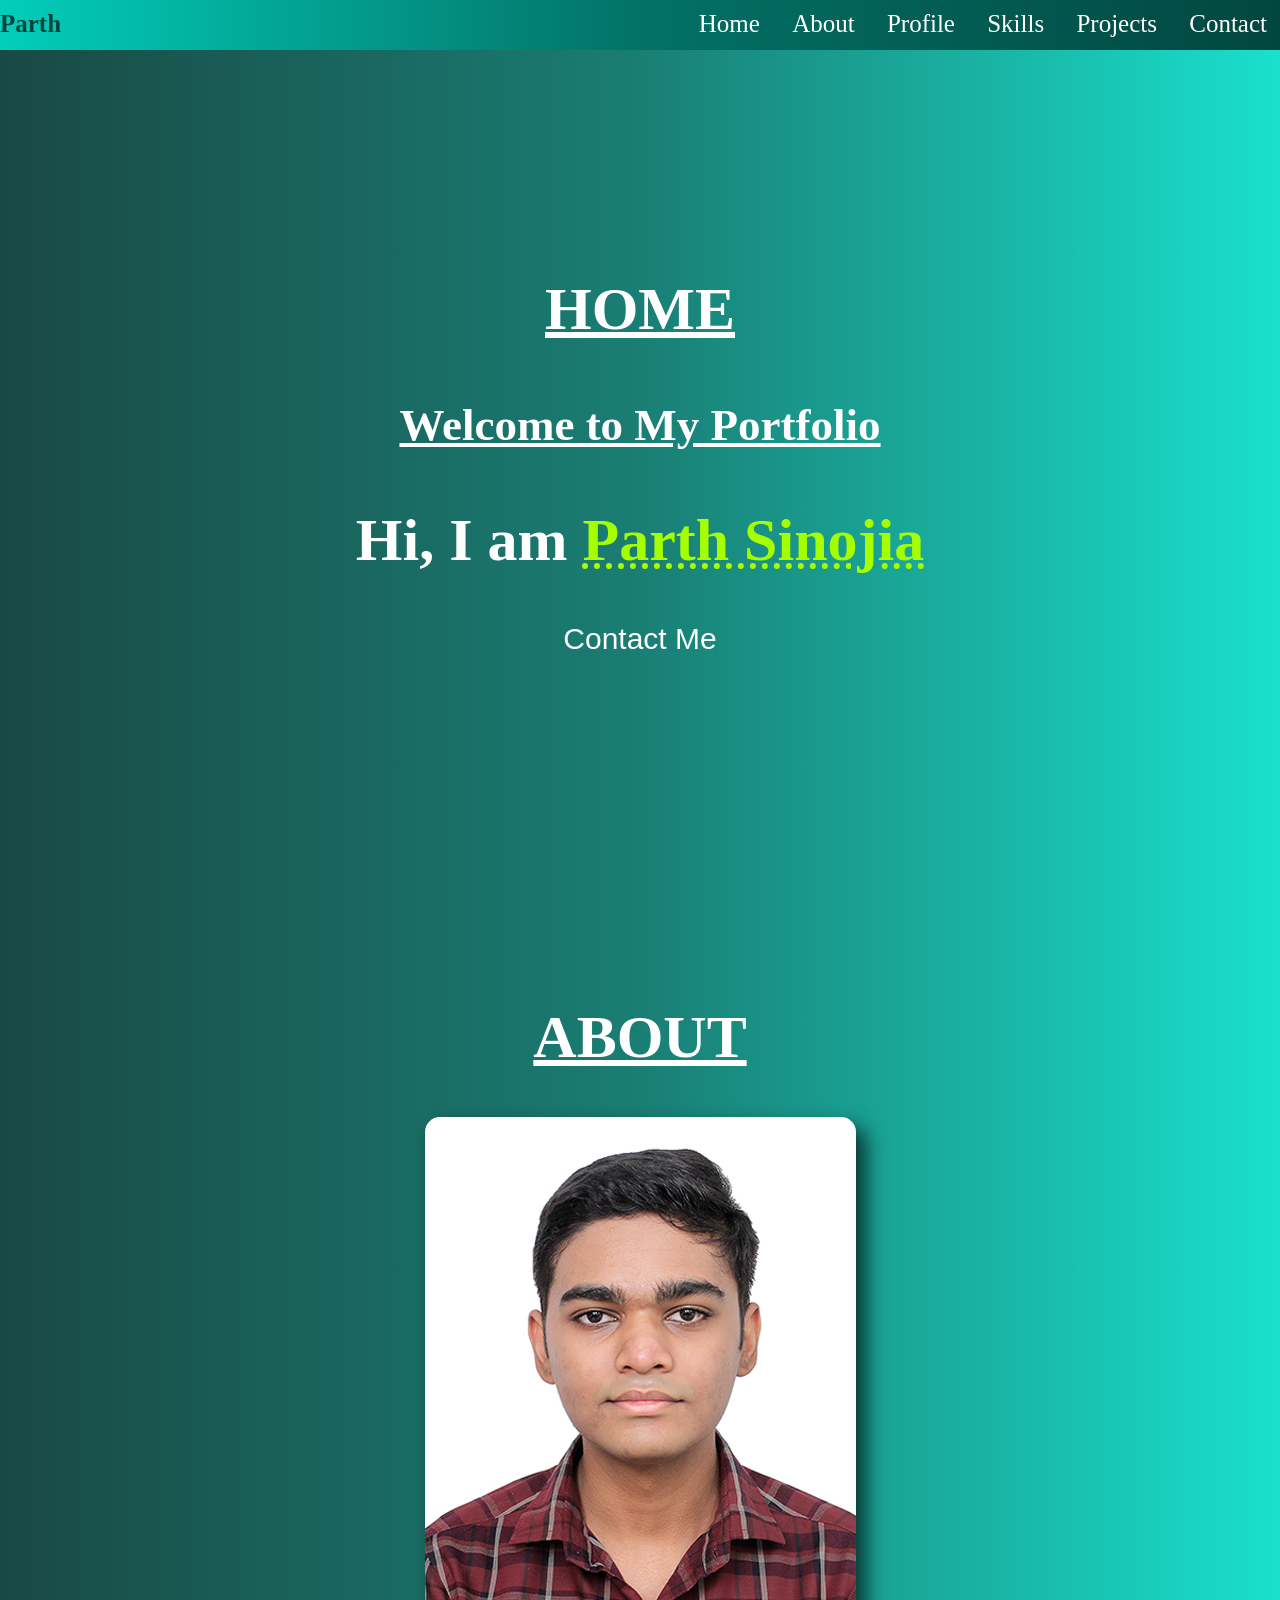
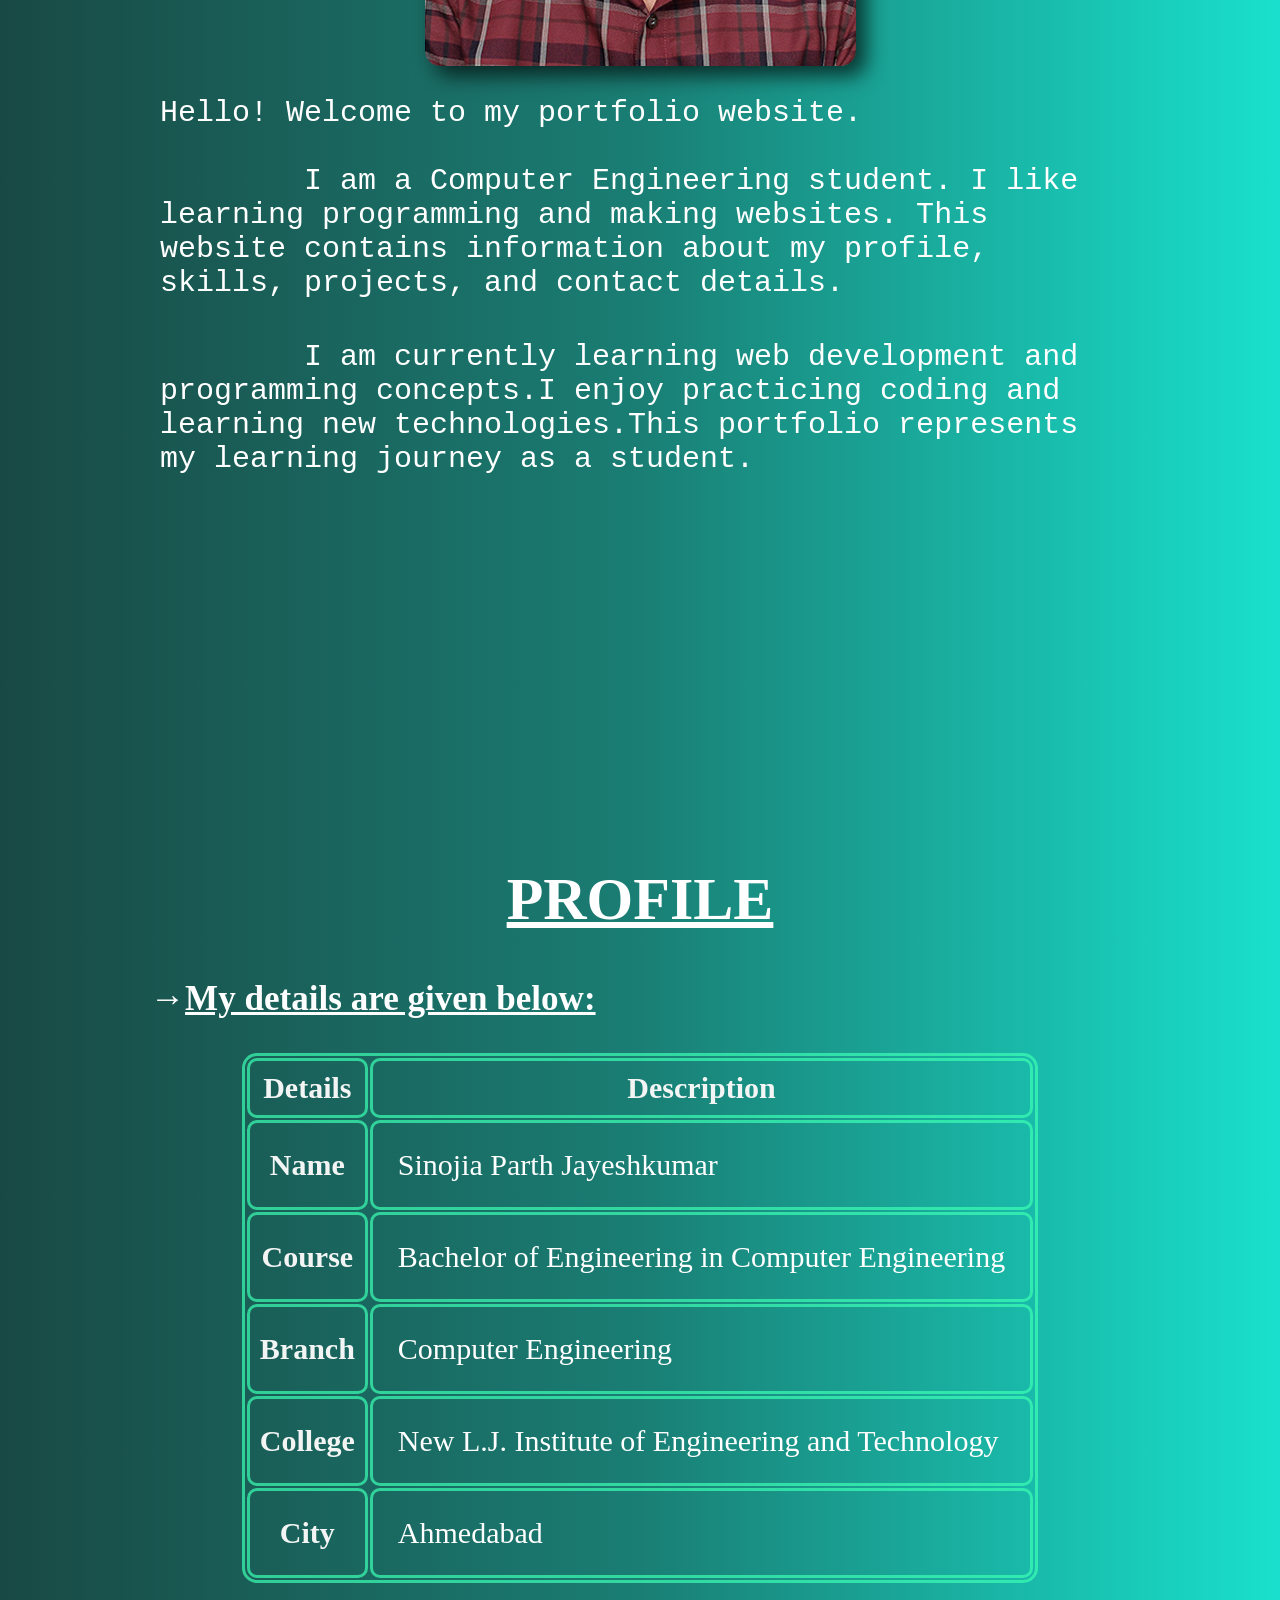
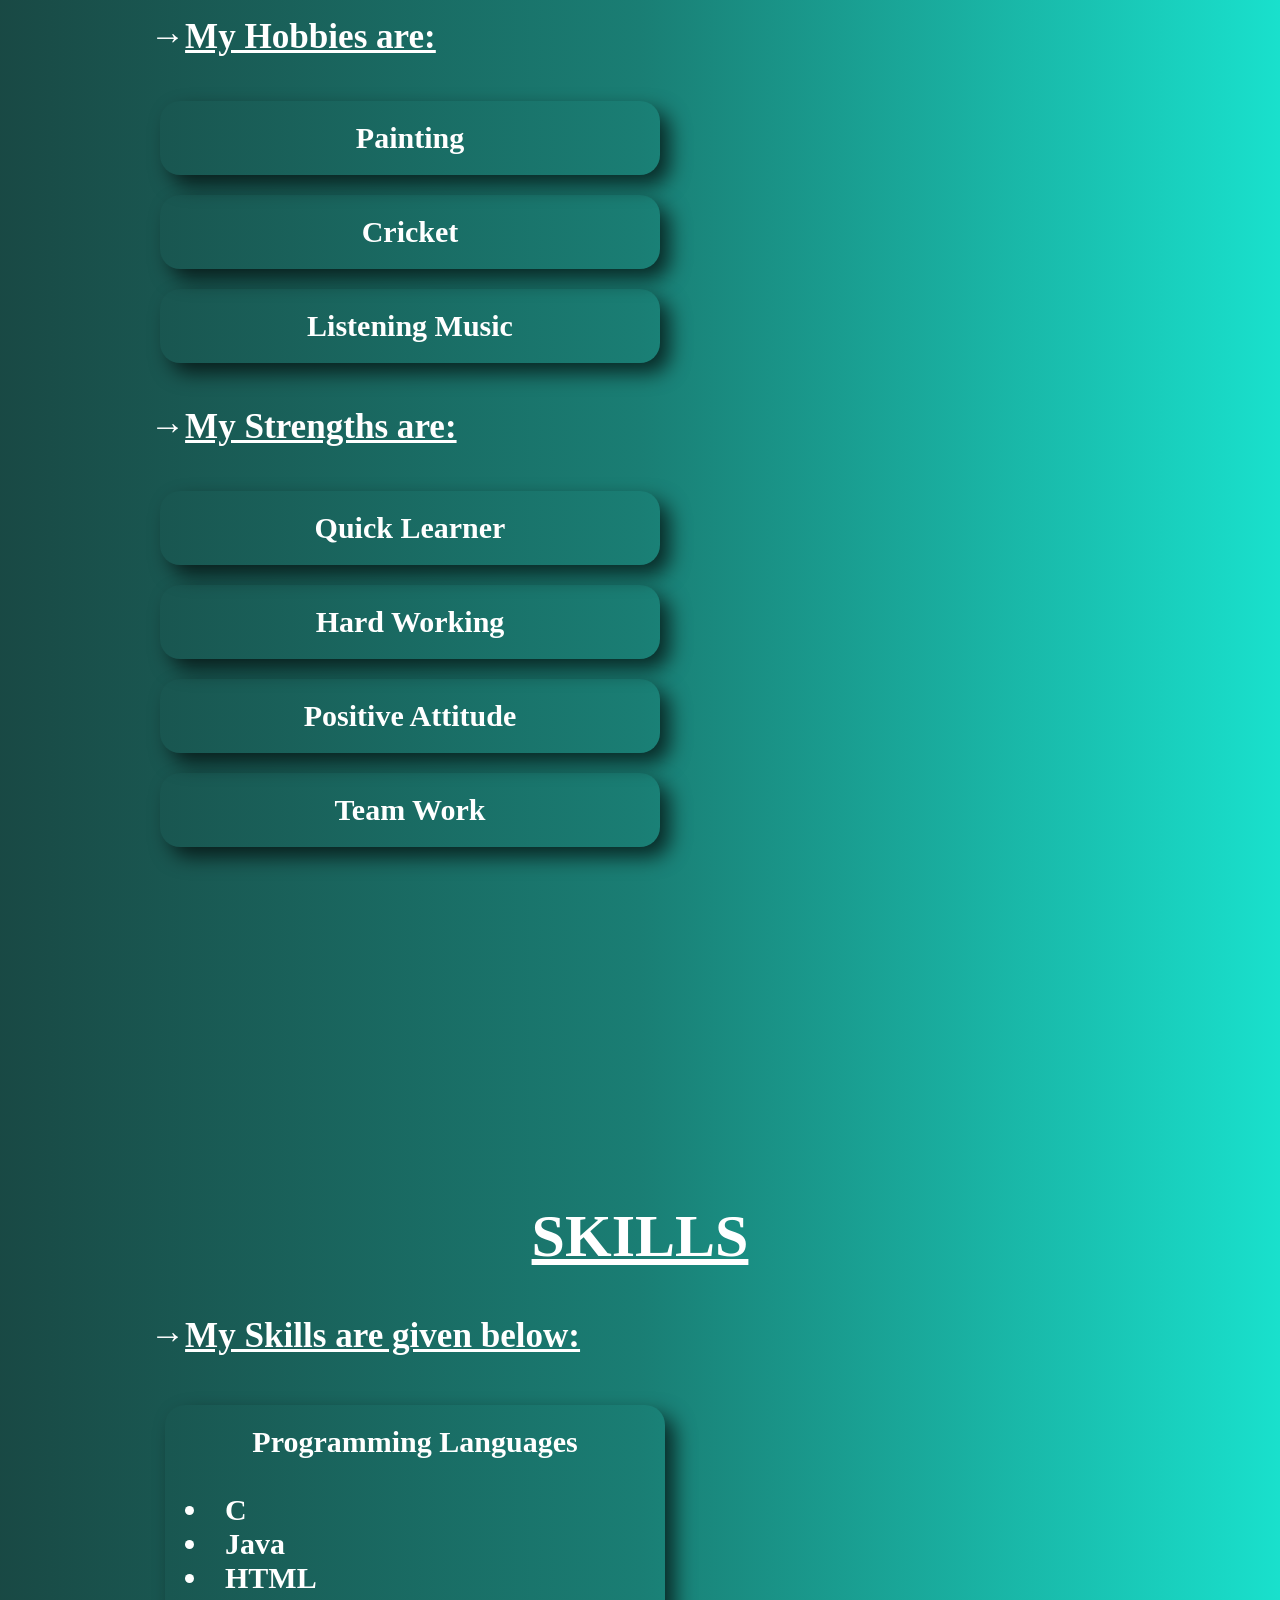
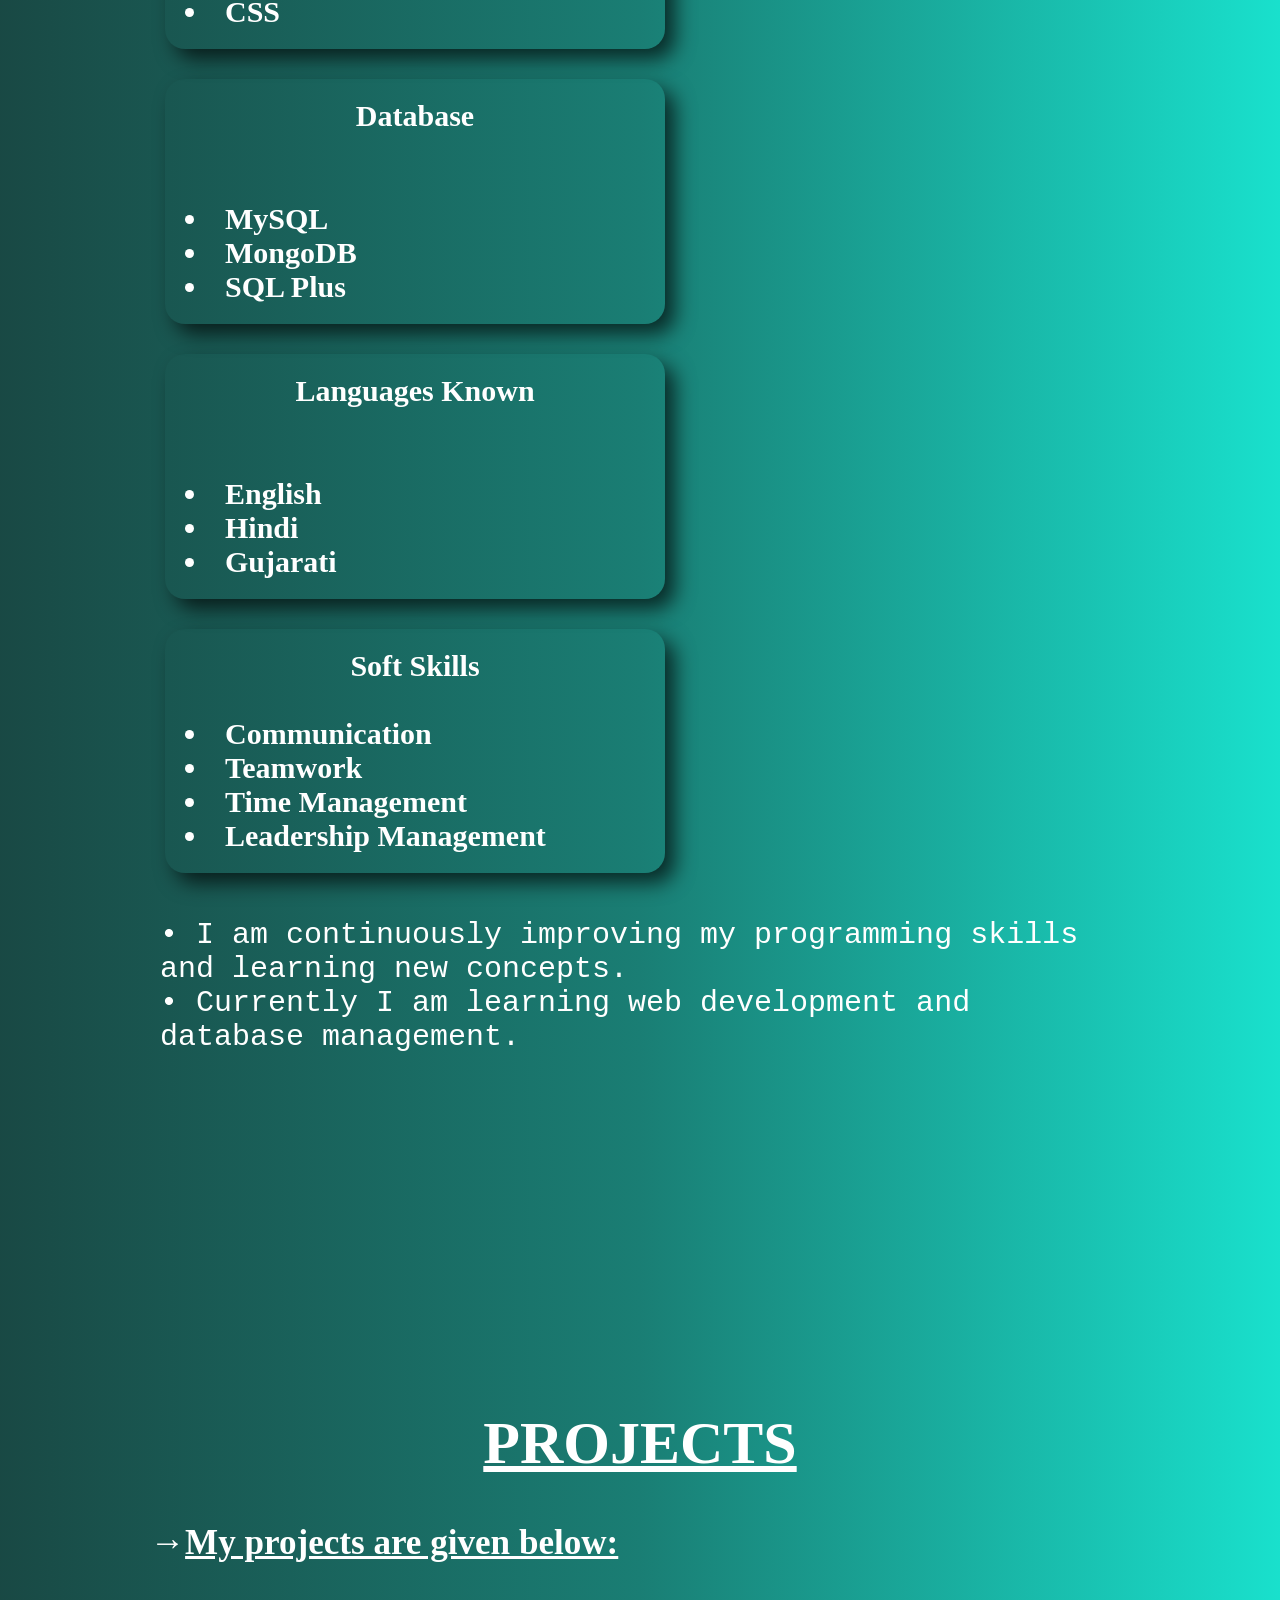
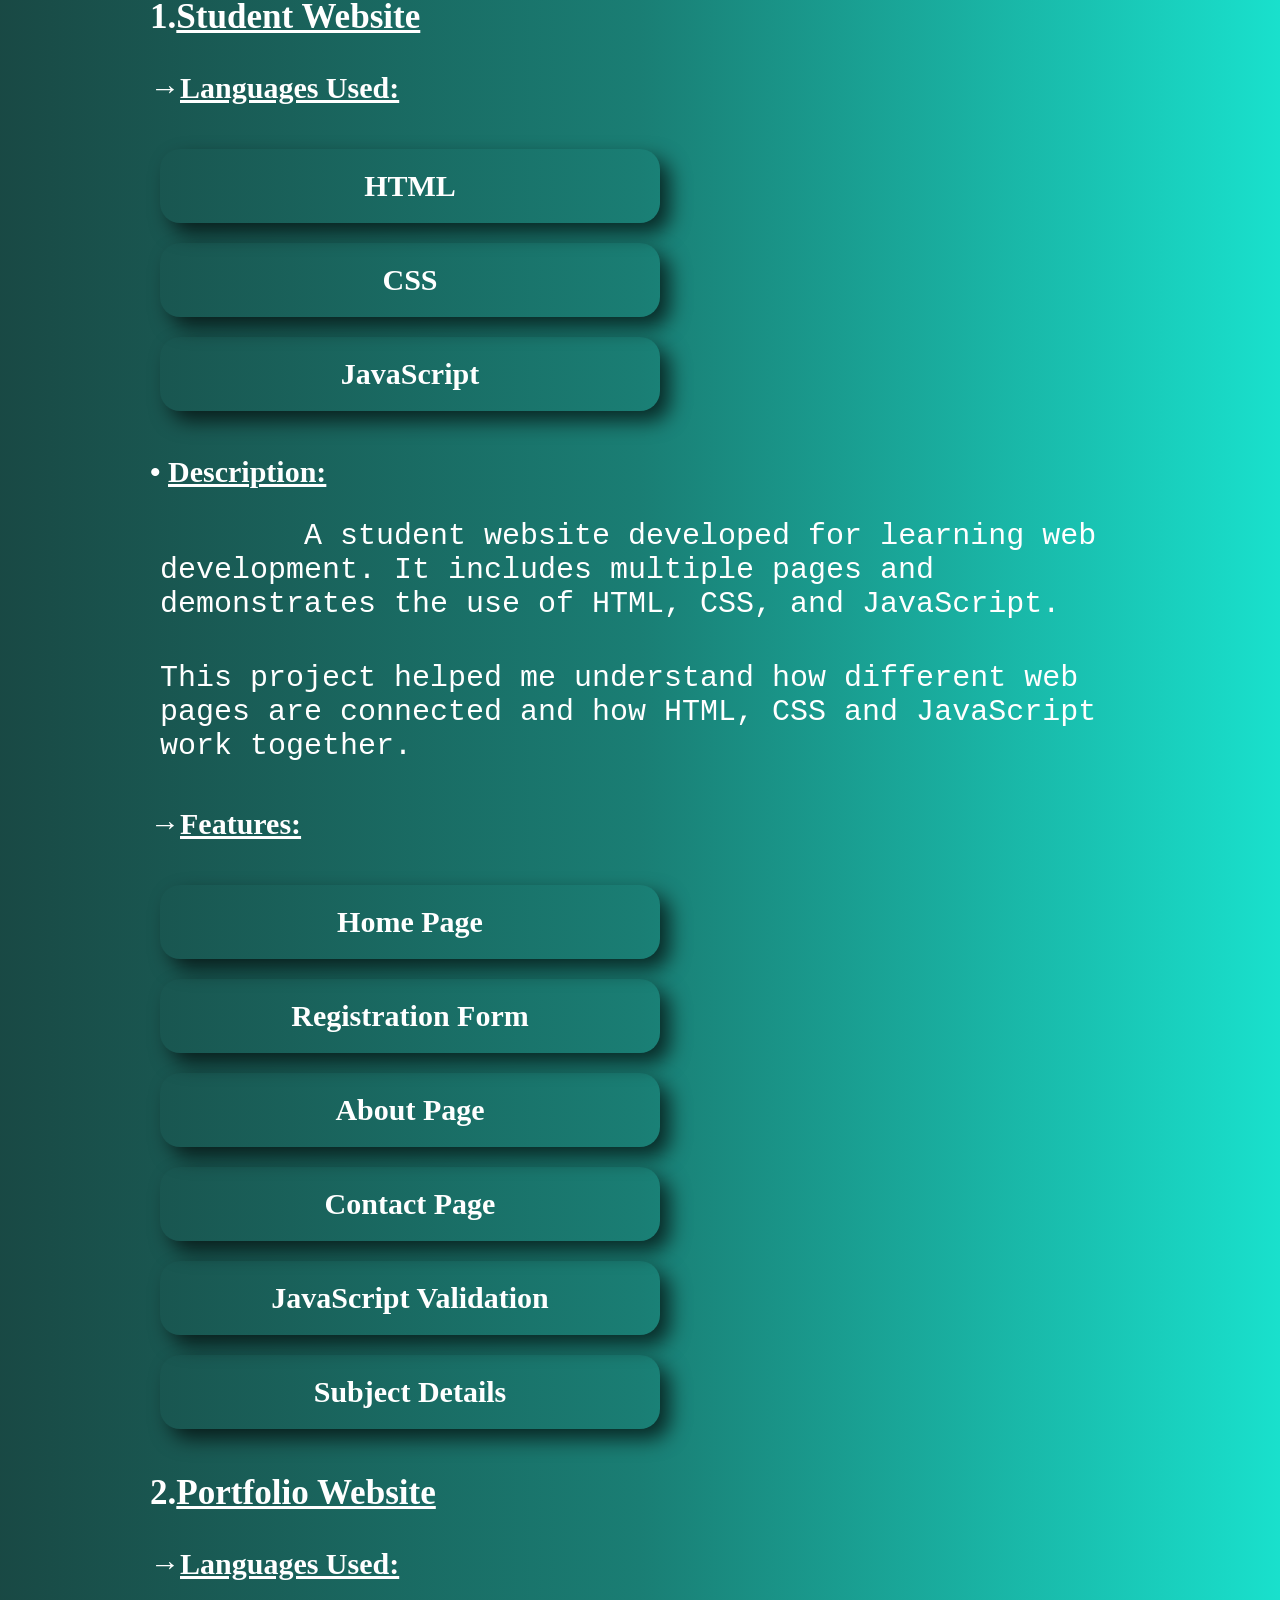
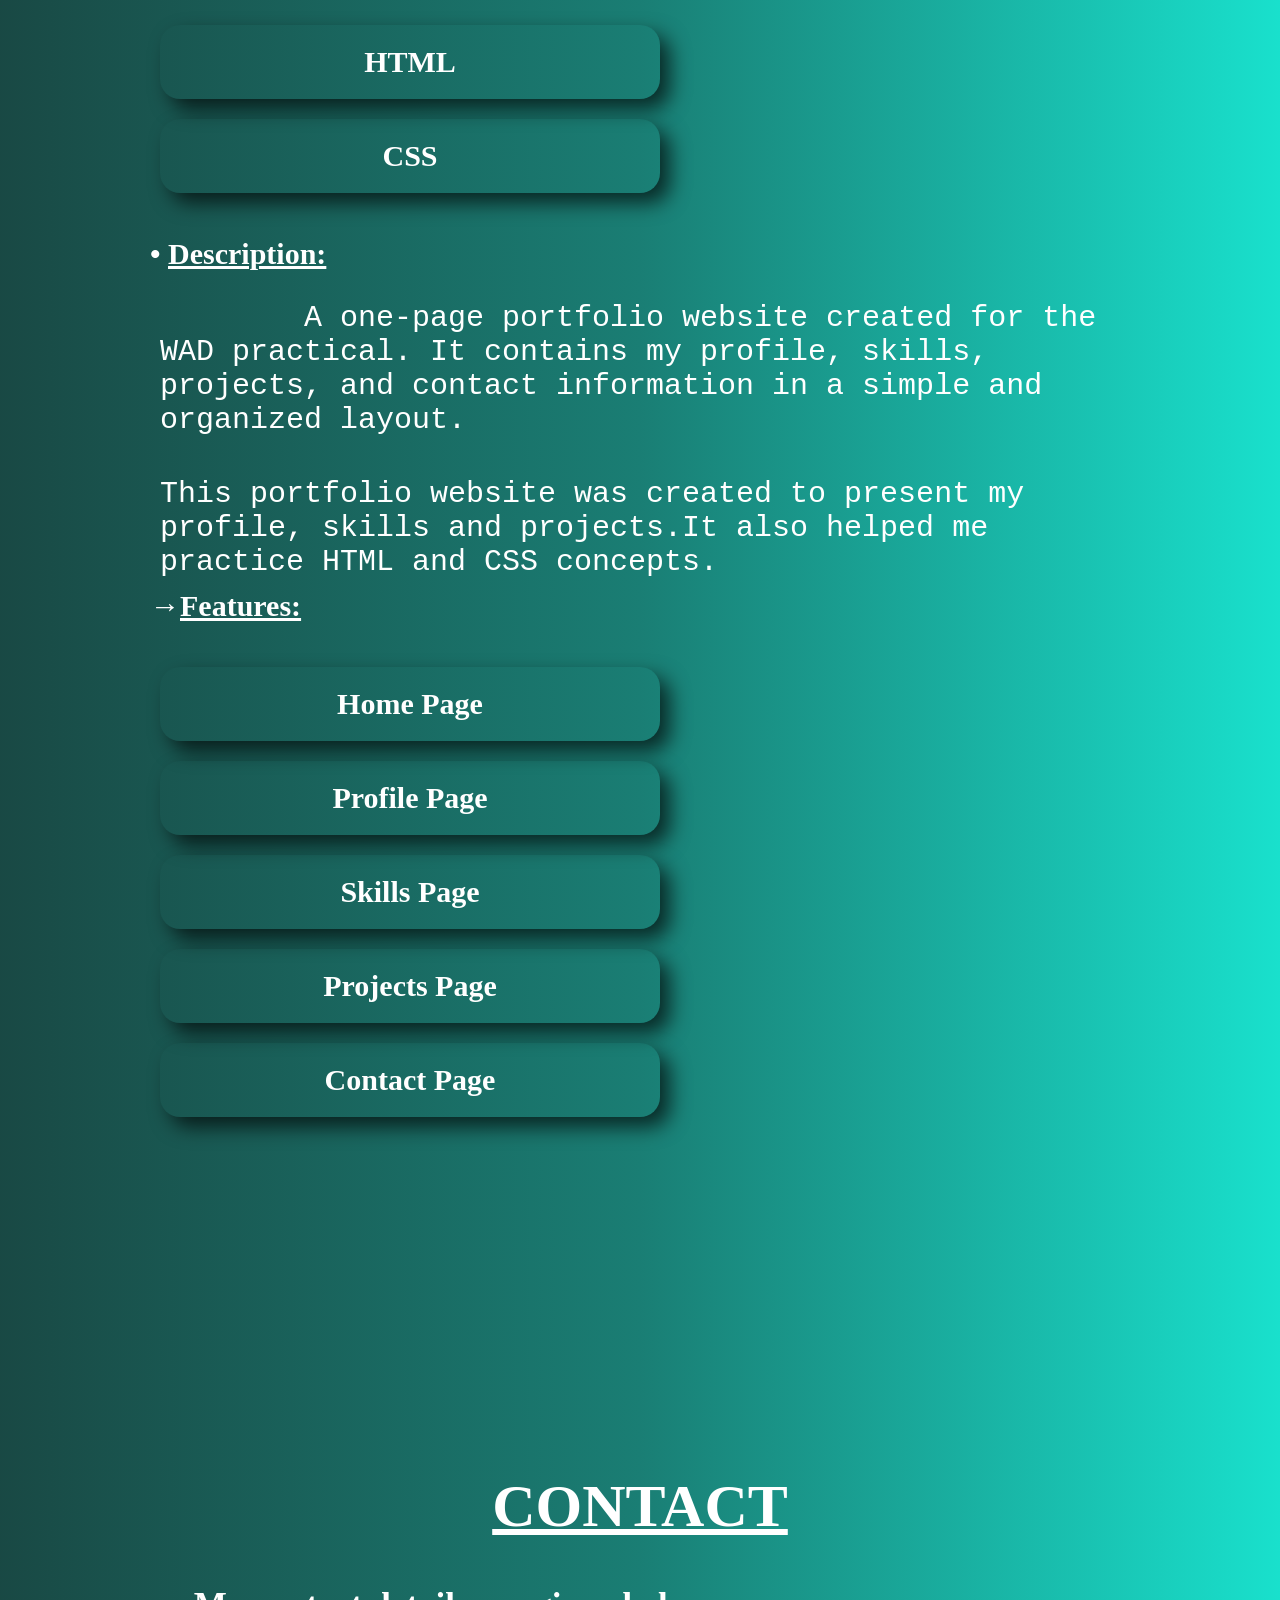
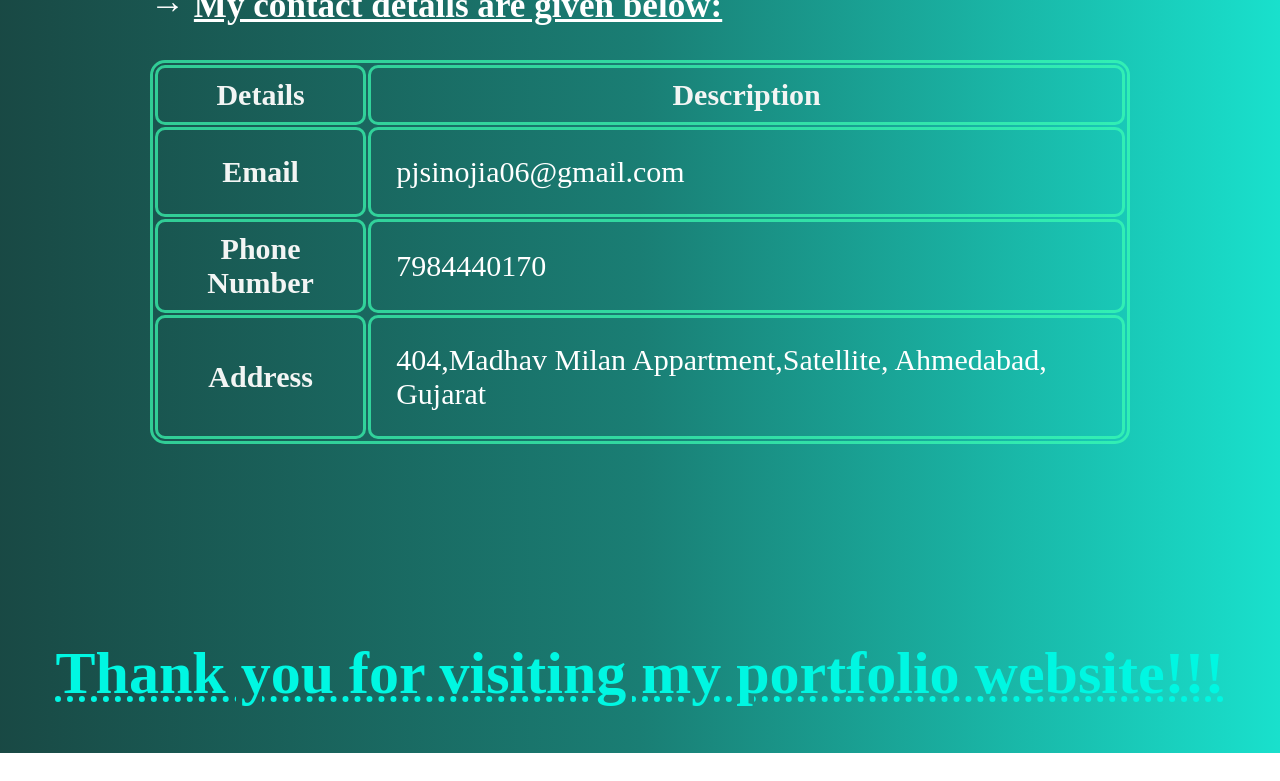
==== index.html @ c62ab0d4 "Rename Home.html to index.html" ====
<html>
    <head>
        <title>Portfolio</title>
        <link rel="stylesheet" href="Css.css">
        <meta name="viewport" content="width=device-width, initial-scale=1.0">
    </head>
    <body>
        <nav>
            <span id="name">Parth</span>
            <a href="#home">Home</a>
            <a href="#About">About</a>
            <a href="#profile">Profile</a>
            <a href="#skills">Skills</a>
            <a href="#projects">Projects</a>
            <a href="#contact">Contact</a>
        </nav>
        <div  id="home">
        <h1><u>HOME</u></h1>
        <h2 style="text-align: center;padding: 10px;"><u>Welcome to My Portfolio</u></h2>
        <h1 style="text-align: center;">Hi, I am <span class="name1">Parth Sinojia</span></h1>
        <button onclick="location.href='#contact'">Contact Me</button>
        </div>
        <div id="About">
            <h1><u>ABOUT</u></h1>
            <img src="Personal.jpg" alt="image">
            <pre>Hello! Welcome to my portfolio website.<br>
        I am a Computer Engineering student. I like learning programming and making websites. This website contains information about my profile, skills, projects, and contact details.</pre>
        <pre>
        I am currently learning web development and programming concepts.I enjoy practicing coding and learning new technologies.This portfolio represents my learning journey as a student.
        </pre>
        </div>
        <div  id="profile">
        <h1><u>PROFILE</u></h1>
        <h3>→<u>My details are given below:</u></h3>
            <br>
        <table class="profiletab">
            <tr>
                <th>Details</th>
                <th>Description</th>
            </tr>
            <tr>
                <th>Name</th>
                <td>Sinojia Parth Jayeshkumar</td>
            </tr>
            <tr>
                <th>Course</th>
                <td>Bachelor of Engineering in Computer Engineering</td>
            </tr>
            <tr>
                <th>Branch</th>
                <td>Computer Engineering</td>
            </tr>
            <tr>
                <th>College</th>
                <td>New L.J. Institute of Engineering and Technology</td>
            </tr>
            <tr>
                <th>City</th>
                <td>Ahmedabad</td>
            </tr>
        </table>
        <br>
        <h3>→<u>My Hobbies are:</u></h3>
        <br>
        <!-- <ul>
            <li>Painting</li>
            <li>Cricket</li>
            <li>Listening Music</li>
        </ul> -->
        <div id="hobby1">Painting</div>
        <div id="hobby2">Cricket</div>
        <div id="hobby3">Listening Music</div>
        <br>
        <br>
        <h3>→<u>My Strengths are:</u></h3>
        <br>
        <!-- <ul>
            <li>Quick Learner</li>
            <li>Hard Working</li>
            <li>Positive Attitude</li>
            <li>Team Work</li>
        </ul> -->
        <div id="strength1">Quick Learner</div>
        <div id="strength2">Hard Working</div>
        <div id="strength3">Positive Attitude</div>
        <div id="strength4">Team Work</div>
        </div>
        <div  id="skills">
        <h1><u>SKILLS</u></h1>
        <h3>→<u>My Skills are given below:</u></h3>
        <br>
        <!-- <table class="skilltab">
            <tr>
                <th>Skills</th>
                <th>Description</th>
            </tr>
            <tr>
                <th>Programming Languages</th>
                <td><ul><li>C</li><li>Java</li><li>HTML</li><li>CSS</li></ul></td>
            </tr>
            <tr>
                <th>Database</th>
                <td><ul><li>MySQL</li><li>MongoDB</li><li>SQL Plus</li></ul></td>
            </tr>
            <tr>
                <th>Languages Known</th>
                <td><ul><li>English</li><li>Hindi</li><li>Gujarati</li></ul></td>
            </tr>
            <tr>
                <th>Soft Skills</th>
                <td><ul><li>Communication</li><li>Teamwork</li><li>Time Management</li><li>Leadership Management</li></ul></td>
            </tr>
        </table> -->
        <div id="skill1">
            <h4>Programming Languages</h4><br>
            <ul><li>C</li><li>Java</li><li>HTML</li><li>CSS</li></ul>
        </div>
        <div id="skill2">
            <h4>Database</h4><br>
            <ul><li>MySQL</li><li>MongoDB</li><li>SQL Plus</li></ul>
        </div>
        <div id="skill3">
            <h4>Languages Known</h4><br>
            <ul><li>English</li><li>Hindi</li><li>Gujarati</li></ul>
        </div>
        <div id="skill4">
            <h4>Soft Skills</h4><br>
            <ul><li>Communication</li><li>Teamwork</li><li>Time Management</li><li>Leadership Management</li></ul>
        </div>
        <pre>• I am continuously improving my programming skills and learning new concepts.
• Currently I am learning web development and database management.
</pre>
        </div>
        <div id="projects">
        <h1><u>PROJECTS</u></h1>
        <h3>→<u>My projects are given below:</u></h3>
        <br>
        <h3>1.<u>Student Website</u></h3>
        <br>
        <h4>→<u>Languages Used:</u></h4>
        <br>
        <!-- <ul>
            <li>HTML</li>
            <li>CSS</li>
            <li>JavaScript</li>
        </ul> -->
        <div id="p1l1">HTML</div>
        <div id="p1l2">CSS</div>
        <div id="p1l3">JavaScript</div>
        <br>
        <br>
        <h4>• <u>Description:</u></h4>
        <pre>
        A student website developed for learning web development. It includes multiple pages and demonstrates the use of HTML, CSS, and JavaScript.</pre>
        <pre>
This project helped me understand how different web pages are connected and how HTML, CSS and JavaScript work together.
</pre>
<br>
        <h4>→<u>Features:</u></h4>
        <br>
        <!-- <ul>
            <li>Home Page</li>
            <li>Registration Form</li>
            <li>About Page</li>
            <li>Contact Page</li>
            <li>JavaScript Validation</li>
            <li>Subject Details</li>
        </ul> -->
        <div id="p1f1">Home Page</div>
        <div id="p1f2">Registration Form</div>
        <div id="p1f3">About Page</div>
        <div id="p1f4">Contact Page</div>
        <div id="p1f5">JavaScript Validation</div>
        <div id="p1f6">Subject Details</div>
        <br>
        <br>
        <h3>2.<u>Portfolio Website</u></h3>
        <br>
        <h4>→<u>Languages Used:</u></h4>
        <br>
        <!-- <ul>
            <li>HTML</li>
            <li>CSS</li>
        </ul> -->
        <div id="p2l1">HTML</div>
        <div id="p2l2">CSS</div>
        <br>
        <br>
        <h4>• <u>Description:</u></h4>
        <pre>
        A one-page portfolio website created for the WAD practical. It contains my profile, skills, projects, and contact information in a simple and organized layout.</pre>
        <pre>
This portfolio website was created to present my profile, skills and projects.It also helped me practice HTML and CSS concepts.
</pre>
        <h4>→<u>Features:</u></h4>
        <br>
        <!-- <ul>
            <li>Home Page</li>
            <li>Profile Page</li>
            <li>Skills Page</li>
            <li>Projects Page</li>
            <li>Contact Page</li>
        </ul> -->
        <div id="p2f1">Home Page</div>
        <div id="p2f2">Profile Page</div>
        <div id="p2f3">Skills Page</div>
        <div id="p2f4">Projects Page</div>
        <div id="p2f5">Contact Page</div>
        <br>
        </div>
        <div  id="contact">
        <h1><u>CONTACT</u></h1>
        <h3>→ <u>My contact details are given below:</u></h3>
        <br>
        <table class="contacttab">
            <tr>
                <th>Details</th>
                <th>Description</th>
            </tr>
            <tr>
                <th>Email</th>
                <td>pjsinojia06@gmail.com</td>
            </tr>
            <tr>
                <th>Phone Number</th>
                <td>7984440170</td>
            </tr>
            <tr>
                <th>Address</th>
                <td>404,Madhav Milan Appartment,Satellite, Ahmedabad, Gujarat</td>
            </tr>
        </table>
        </div>
        <h1 style="color: rgb(0, 247, 226); text-decoration:dotted underline;">Thank you for visiting my portfolio website!!!</h1>
    </body>
</html>
---- Css.css ----
*{
    margin: 0;
    padding: 0;
    box-sizing:border-box;
    scroll-behavior: smooth;
    scroll-margin-top: 30px;
}
h1{
    text-align: center;
    margin: 30px;
}
img{
    display: flex;
}
body{
    background:linear-gradient(to left, rgba(0, 221, 199, 0.9),rgba(1, 112, 101, 0.9), rgb(0, 53, 48,0.9));
    color: rgb(255, 255, 255);
    margin-top: 80px;
    font-size: 30px;
}
a{
    text-decoration: none;
    color: rgb(255, 255, 255);
    text-align: center;
    margin: 13px;
}
nav{
    font-size: 25px;
    background:linear-gradient(to right, rgba(0, 221, 199, 0.9),rgba(1, 112, 101, 0.9), rgb(0, 53, 48,0.9));
    position: fixed;
    top: 0;
    width: 100%;
    text-align: right;
    height: 50px;
    padding-top: 10px;
}
a:hover{
    color: rgb(136, 255, 0);
}
#name{
    color:rgb(0, 53, 48,0.9);
    font-size: 25px;
    font-weight: bold;
    float: left;
}
button{
    display: flex;
    margin: auto;
    font-size: 30px;
    padding: 2px;
    border-radius: 25px;
    background-color: transparent;
    border: none;
    color: #ffffff;
}
button:hover{
    background-color: rgb(0, 255, 242);
    font-size: 32px;
    color: black;
}
h1{
    padding: 15px;
}
img{
    display: flex;
    width: auto;
    height: auto;
    margin: auto;
    border-radius: 15px;
    box-shadow:10px 10px 20px rgba(0, 0, 0, 0.670);

}
pre{
    white-space: pre-wrap;
    padding: 10px;
    padding-top: 30px;
}
table{
    border: 3px solid rgba(60, 255, 180, 0.7);
    border-radius: 15px;
    width: auto;
    margin: auto;
}
td,th{
    border: 3px solid rgb(60, 255, 180,0.7);
    border-radius: 10px;
    padding:25px;
    font-size: 30px;
    white-space: pre-wrap;
}
th{
    color: #ffffff;
    font-weight: bold;
}
.profiletab{
    th{
        color: rgb(243, 245, 244);
        margin: auto;
        padding: 10px;
    }
}
.contacttab{
    th{
        color: rgb(243, 245, 244);
        margin: auto;
        padding: 10px;
    }
}
p{
    padding: 40px;
}
div{
    padding:150px;
}
.name1{
    color:  rgb(166, 255, 0);
    text-decoration: dotted underline;
    font-weight: bold;
    font-size: px;
}
/* #hobby1{
    border-radius: 15px;
    background-color: #0dac4f;
    padding: 20px;
    margin: 30px;
    width: 50%;
    text-align: center;
}
#hobby2{
    border-radius: 15px;
    background-color: #0dac4f;
    padding: 20px;
    margin: 30px;
    width: 50%;
    text-align: center;
}
#hobby3{
    border-radius: 15px;
    background-color: #0dac4f;
    padding: 20px;
    margin: 30px;
    width: 50%;
    text-align: center;
    display:inline-block;
    text-align: center;
} */
#hobby1,#hobby2,#hobby3{
    display:inline-block;
    padding:20px;
    width: 500px;
    margin:10px;
    /* background-color:#0dac4f; */
    border-radius:20px;
    box-shadow:10px 10px 20px rgba(0, 0, 0, 0.670);
    text-align:center;
    font-weight:bold;
}
#hobby1:hover,#hobby2:hover,#hobby3:hover{
    font-size: 35px;
    padding: 25px;
}
/* #hobby1:hover{
    font-size: 35px;
    padding: 25px;
}
#hobby2:hover{
    font-size: 35px;
    padding: 25px;
}
#hobby3:hover{
    font-size: 35px;
    padding: 25px;
} */
/* #strength1{
    border-radius: 15px;
    background-color: #0dac4f;
    padding: 20px;
    margin: 30px;
    width: 50%;
    text-align: center;
}
#strength2{
    border-radius: 15px;
    background-color: #0dac4f;
    padding: 20px;
    margin: 30px;
    width: 50%;
    text-align: center;
}
#strength3{
    border-radius: 15px;
    background-color: #47ecc3;
    color: black;
    padding: 20px;
    margin: 30px;
    width: 50%;
    text-align: center;
    display:grid
}
#strength4{
    border-radius: 15px;
    background-color: #0dac4f;
    padding: 20px;
    margin: 30px;
    width: 50%;
    text-align: center;
    display:grid
} */
#strength1,#strength2,#strength3,#strength4{
    display:inline-block;
    padding:20px;
    width: 500px;
    margin:10px;
    /* background-color:#0dac4f; */
    border-radius:20px;
    box-shadow:10px 10px 20px rgba(0, 0, 0, 0.670);
    text-align:center;
    font-weight:bold;
}
#strength1:hover,#strength2:hover,#strength3:hover,#strength4:hover{
    font-size: 35px;
    padding: 25px;
}
/* #strength1:hover{
    font-size: 35px;
    padding: 25px;
}
#strength2:hover{
    font-size: 35px;
    padding: 25px;
}
#strength3:hover{
    font-size: 35px;
    padding: 25px;
}
#strength4:hover{
    font-size: 35px;
    padding: 25px;
} */
#skill1,#skill2,#skill3,#skill4{
    display:inline-block;
    padding:20px;
    width: 500px;
    margin:15px;
    border-radius:20px;
    box-shadow:10px 10px 20px rgba(0, 0, 0, 0.670);
    text-align:center;
    font-weight:bold;
    vertical-align: top;
    height: auto;
    gap:30px;
    ul{
        text-align: left;
        list-style-position: inside;
    }
    
}
#skill1:hover,#skill2:hover,#skill3:hover,#skill4:hover{
    font-size: 35px;
    padding: 25px;
}
#skill2,#skill3{
    h4{
        margin-bottom: 35px;
    }
}
/* #skill1:hover{
    font-size: 35px;
    padding: 25px;
}
#skill2:hover{
    font-size: 35px;
    padding: 25px;
}
#skill3:hover{
    font-size: 35px;
    padding: 25px;
}
#skill4:hover{
    font-size: 35px;
    padding: 25px;
} */
#p1l1,#p1l2,#p1l3{
    display:inline-block;
    padding:20px;
    width: 500px;
    margin:10px;
    /* background-color:#0dac4f; */
    border-radius:20px;
    box-shadow:10px 10px 20px rgba(0, 0, 0, 0.670);
    text-align:center;
    font-weight:bold;
}
#p1l1:hover,#p1l2:hover,#p1l3:hover{
    font-size: 35px;
    padding: 25px;
}
#p1f1,#p1f2,#p1f3,#p1f4,#p1f5,#p1f6{
    display:inline-block;
    padding:20px;
    width: 500px;
    margin:10px;
    /* background-color:#0dac4f; */
    border-radius:20px;
    box-shadow:10px 10px 20px rgba(0, 0, 0, 0.670);
    text-align:center;
    font-weight:bold;
}
#p1f1:hover,#p1f2:hover,#p1f3:hover,#p1f4:hover,#p1f5:hover,#p1f6:hover{
    font-size: 35px;
    padding: 25px;
}
#p2l1,#p2l2{
    display:inline-block;
    padding:20px;
    width: 500px;
    margin:10px;
    /* background-color:#0dac4f; */
    border-radius:20px;
    box-shadow:10px 10px 20px rgba(0, 0, 0, 0.670);
    text-align:center;
    font-weight:bold;
}
#p2l1:hover,#p2l2:hover{
    font-size: 35px;
    padding: 25px;
}
#p2f1,#p2f2,#p2f3,#p2f4,#p2f5{
    display:inline-block;
    padding:20px;
    width: 500px;
    margin:10px;
    /* background-color:#0dac4f; */
    border-radius:20px;
    box-shadow:10px 10px 20px rgba(0, 0, 0, 0.670);
    text-align:center;
    font-weight:bold;
}
#p2f1:hover,#p2f2:hover,#p2f3:hover,#p2f4:hover,#p2f5:hover{
    font-size: 35px;
    padding: 25px;
}
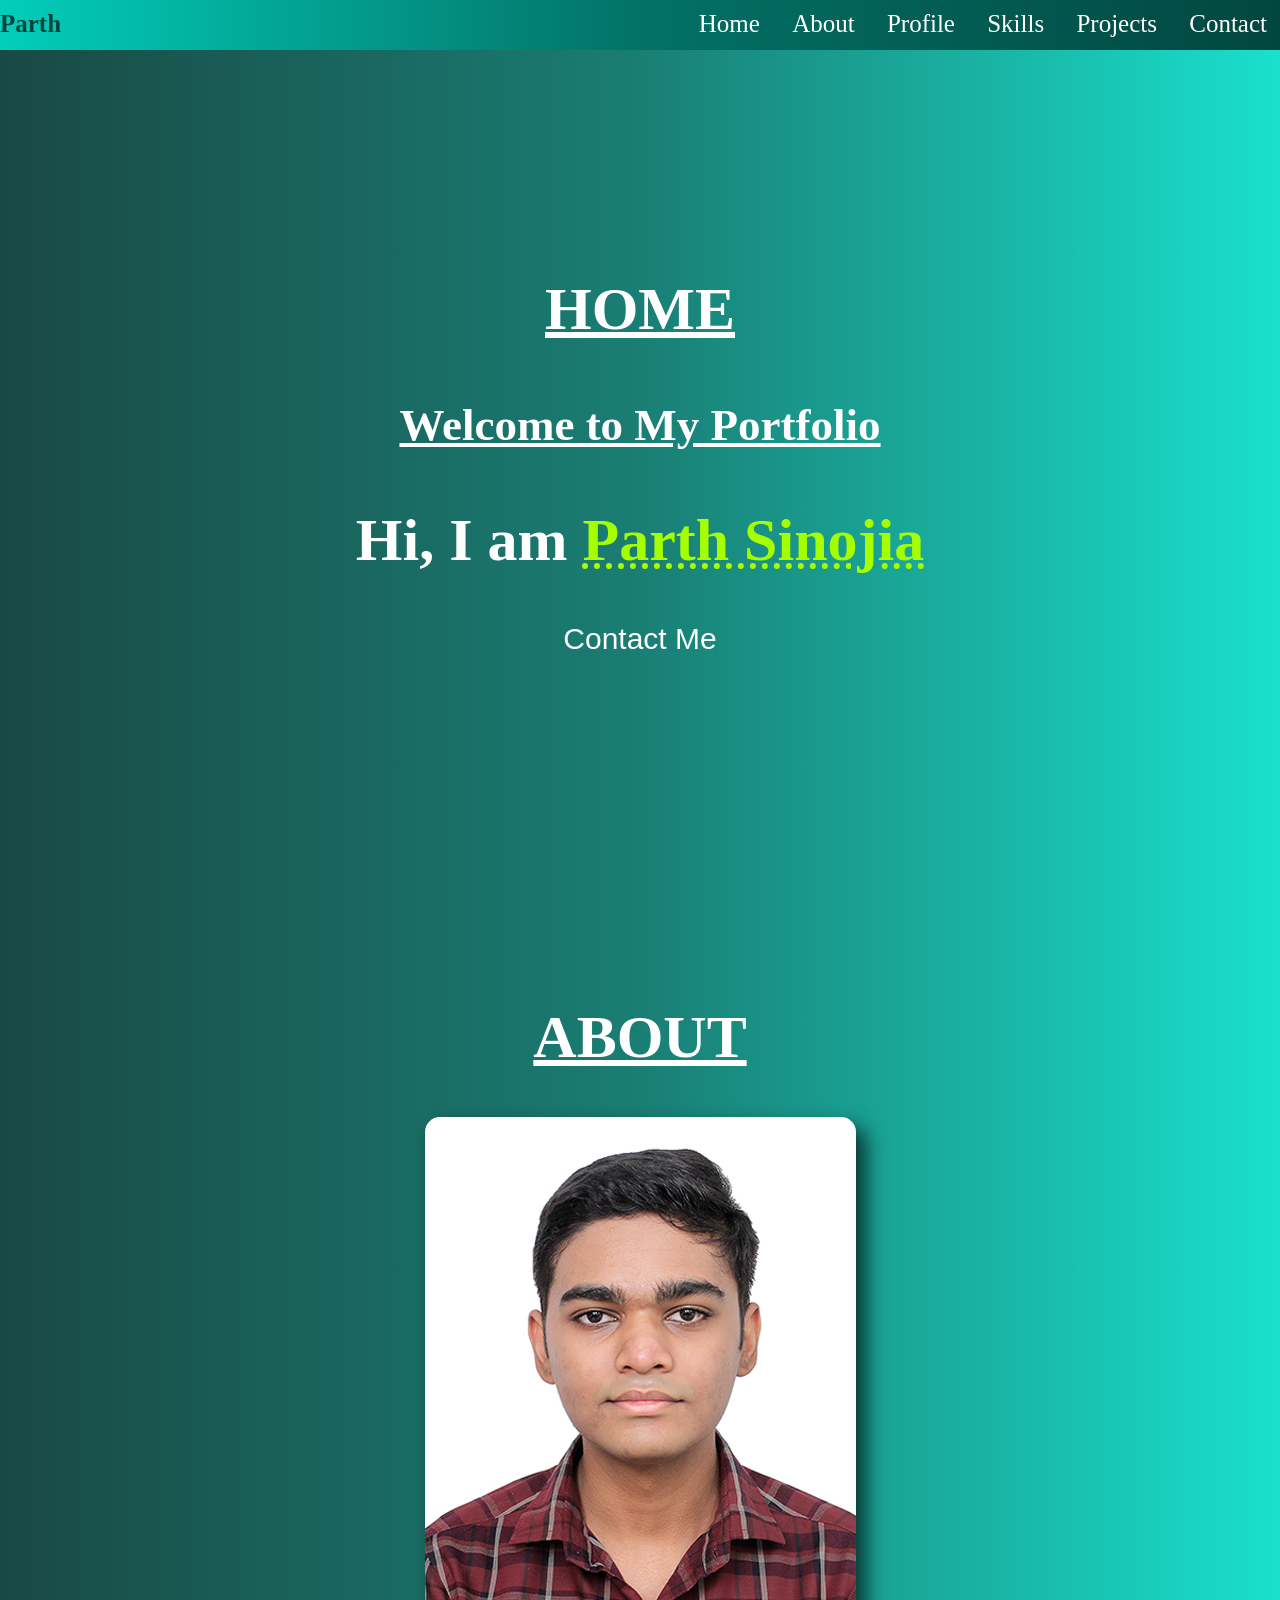
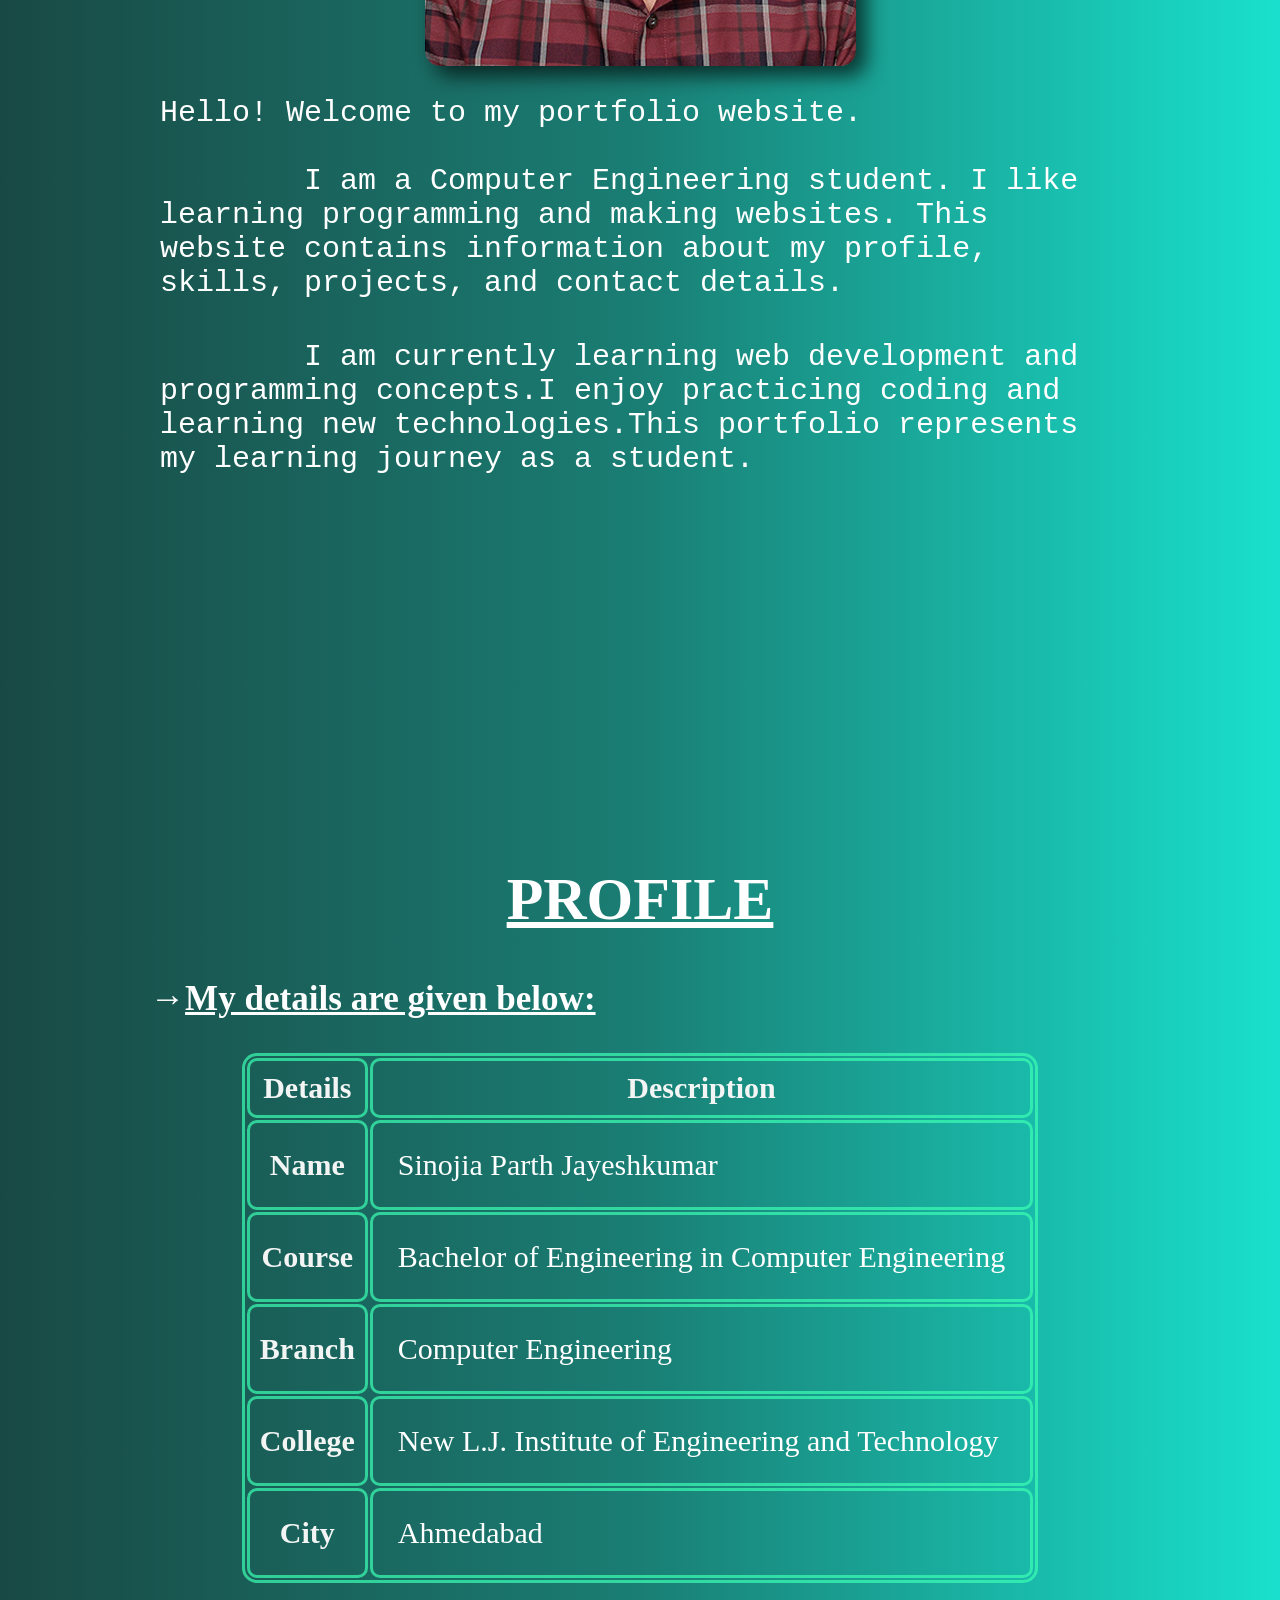
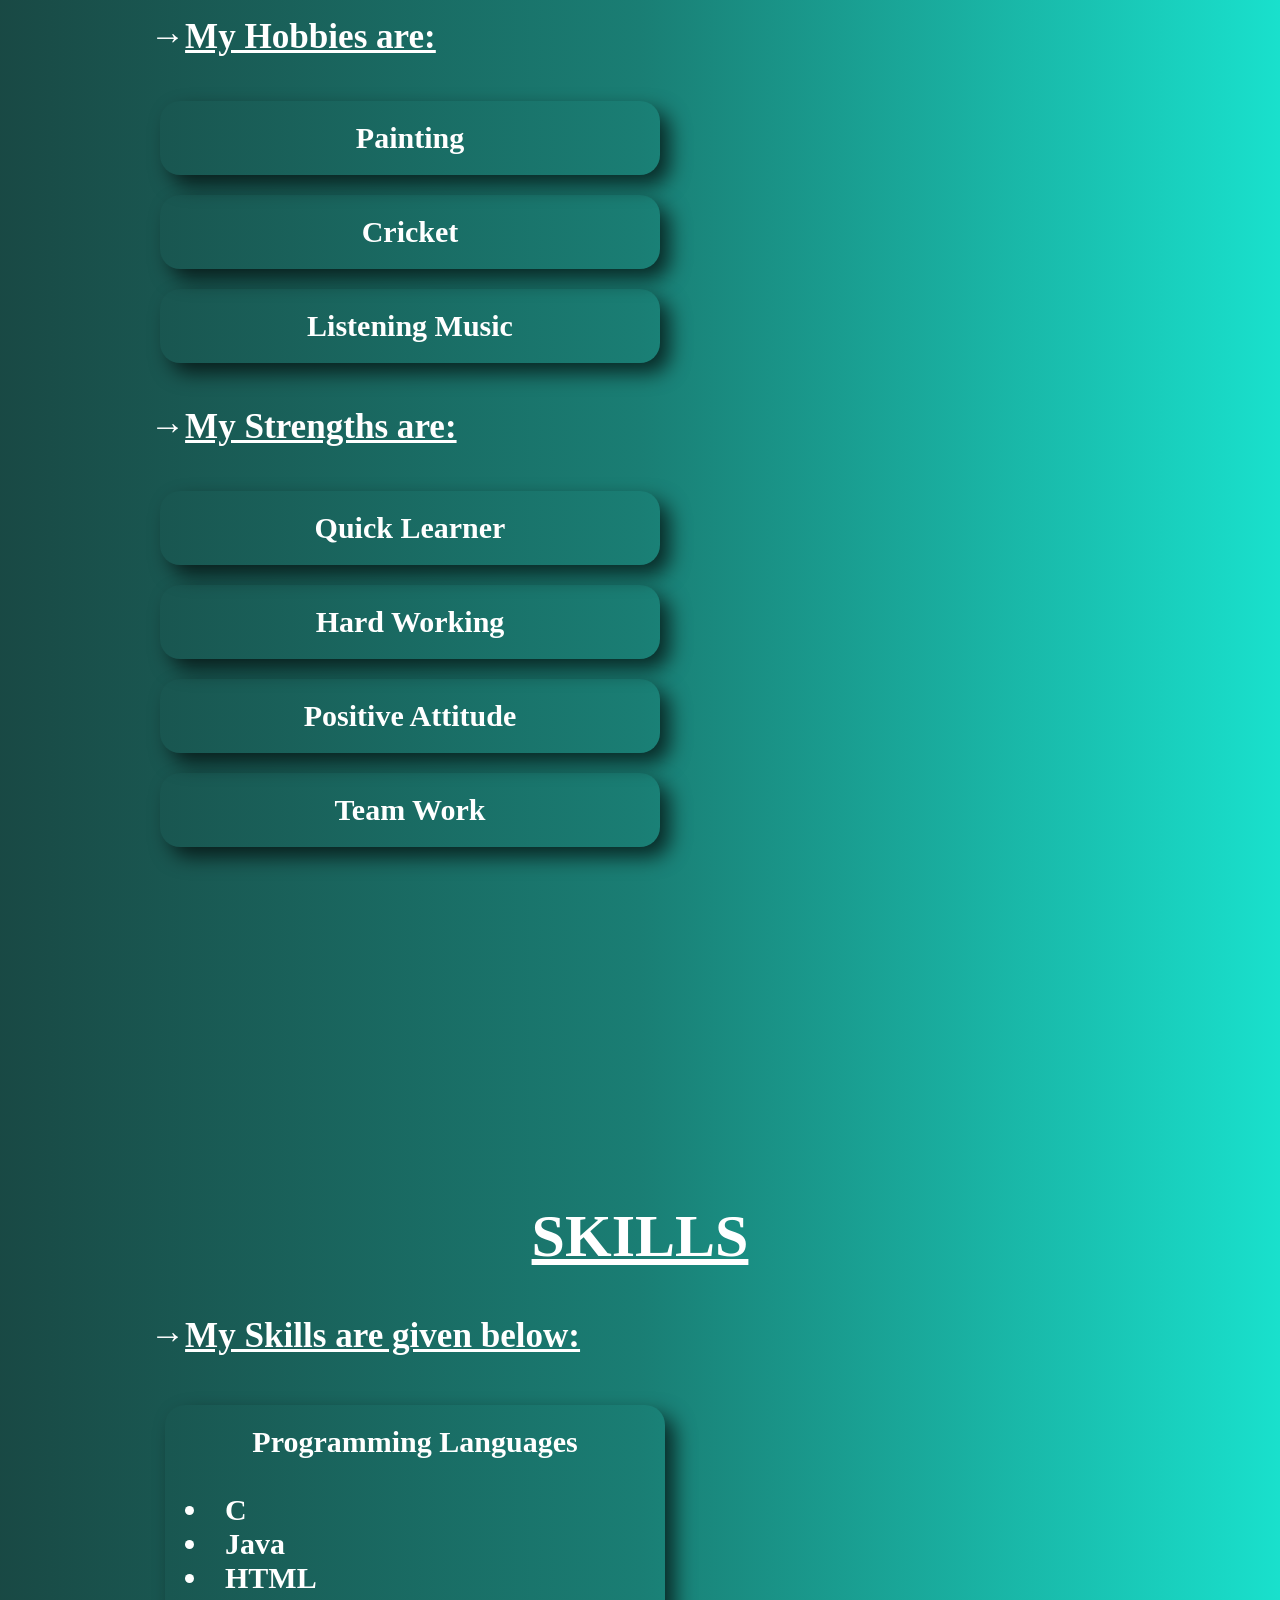
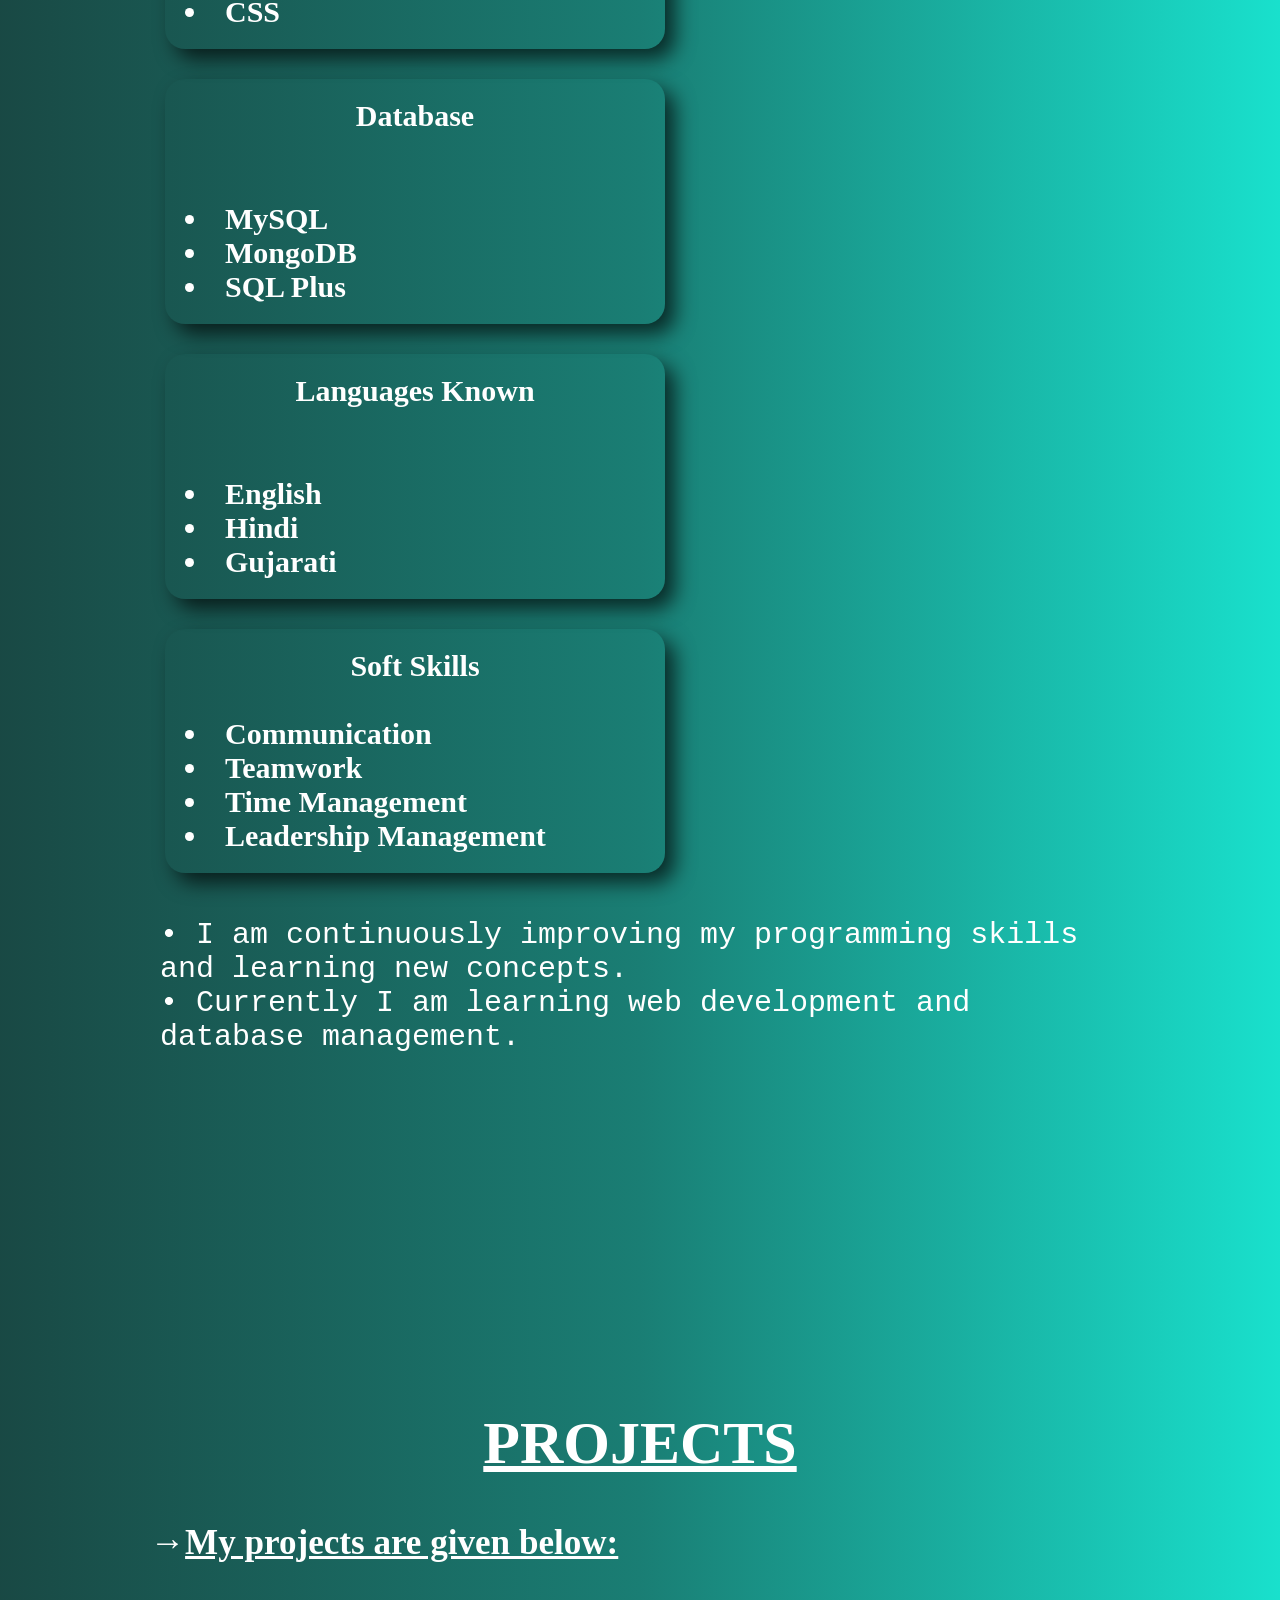
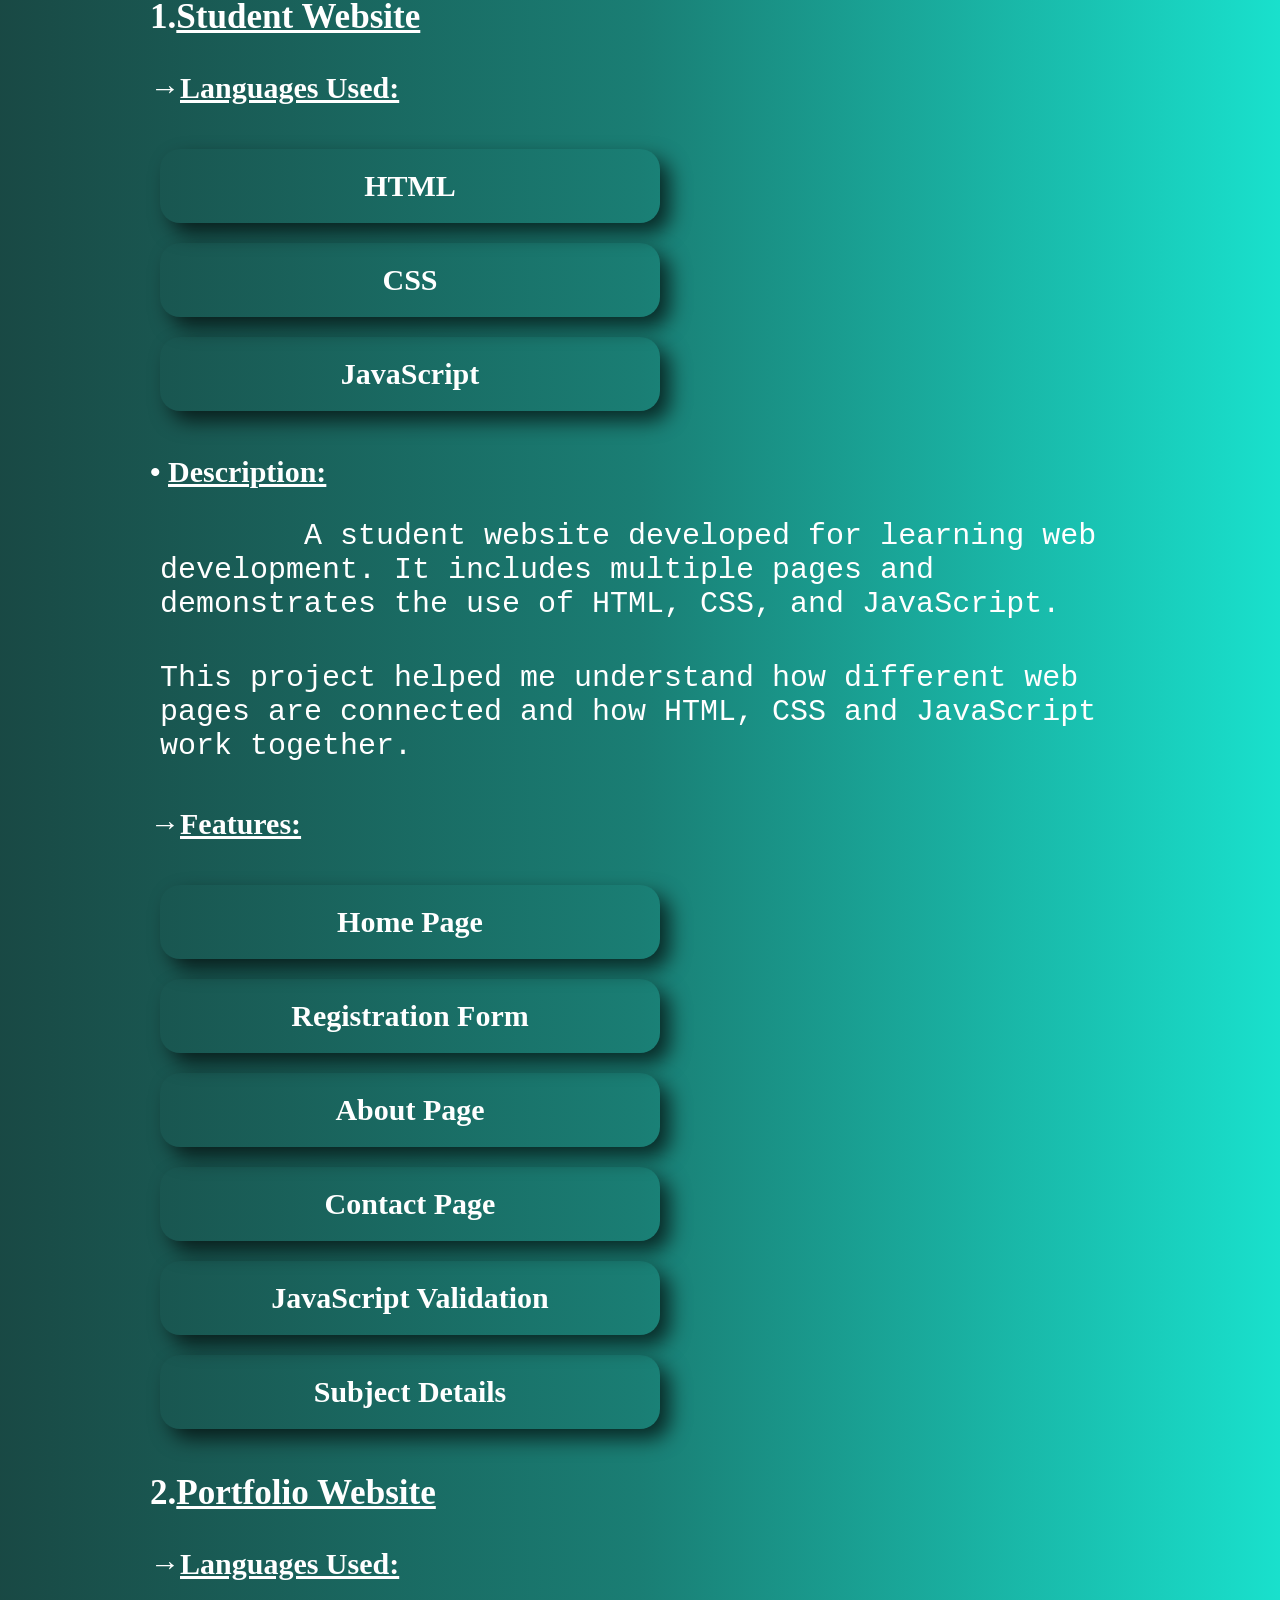
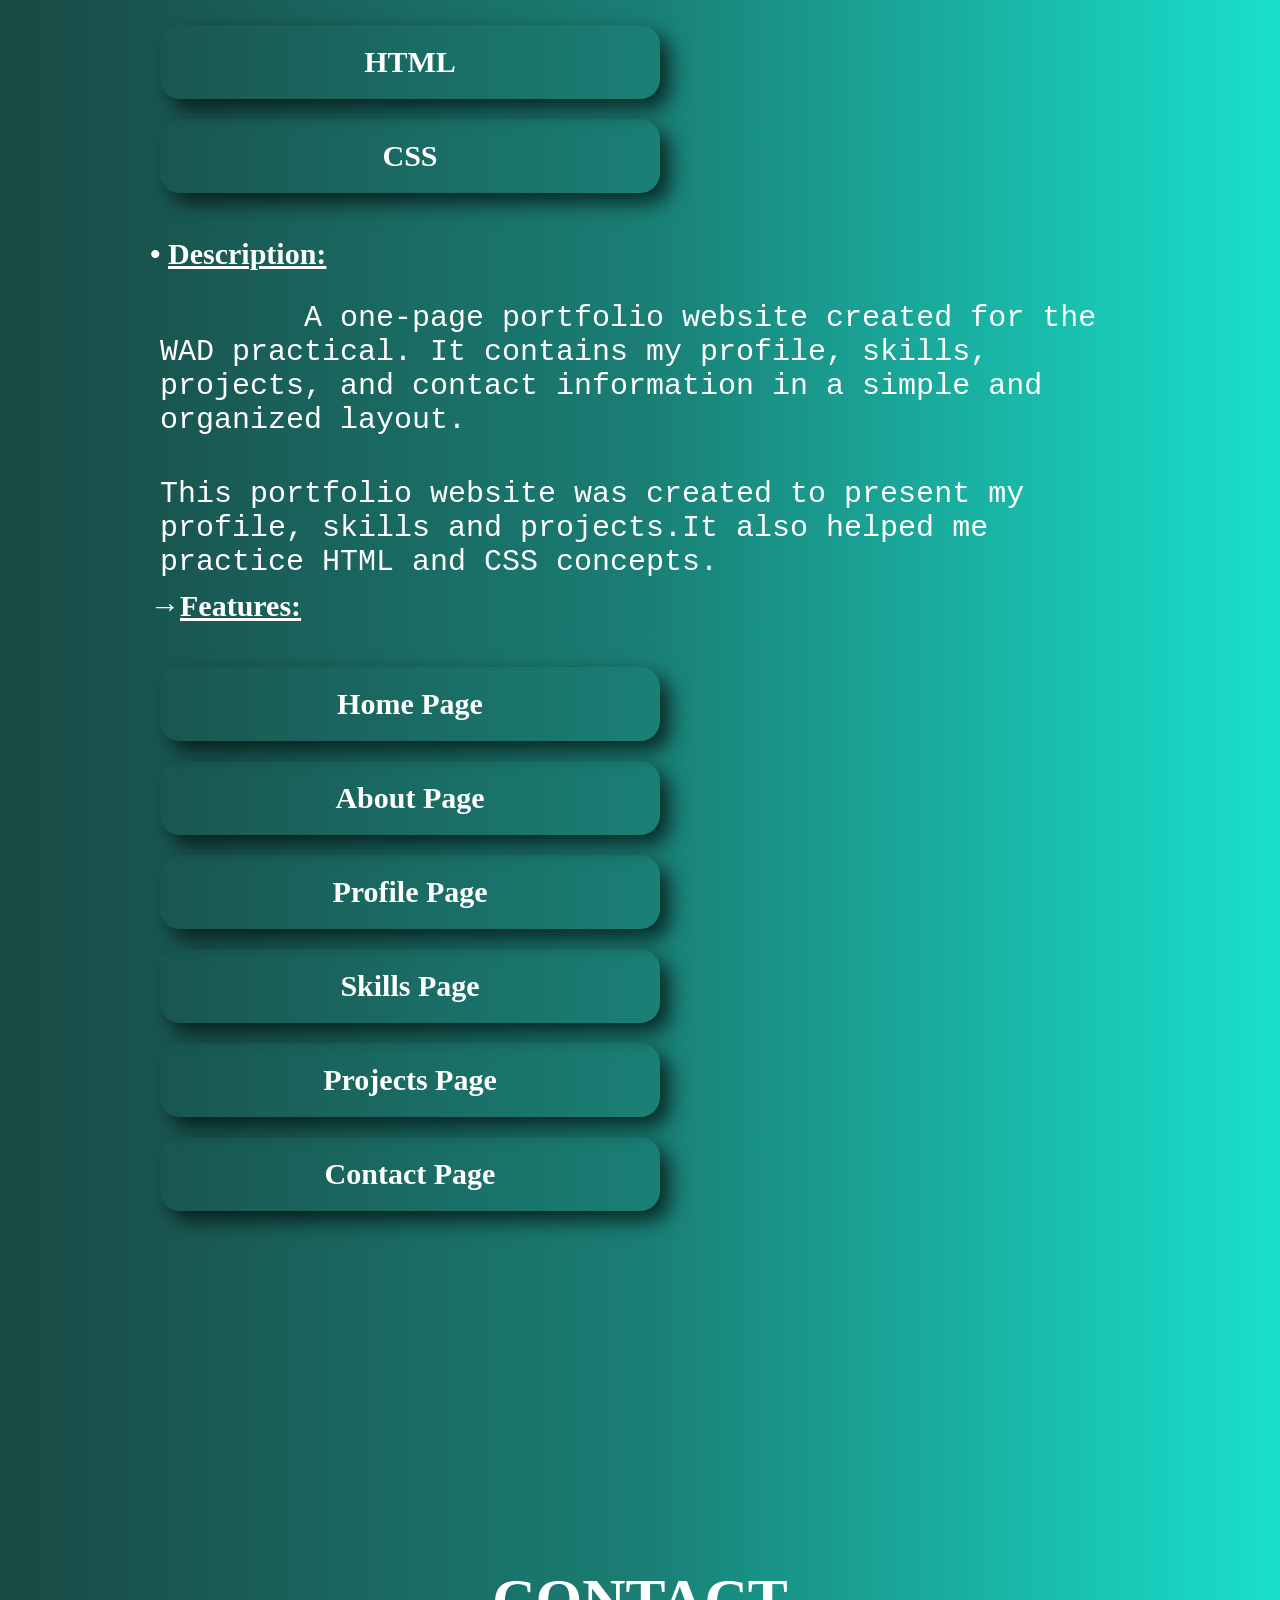
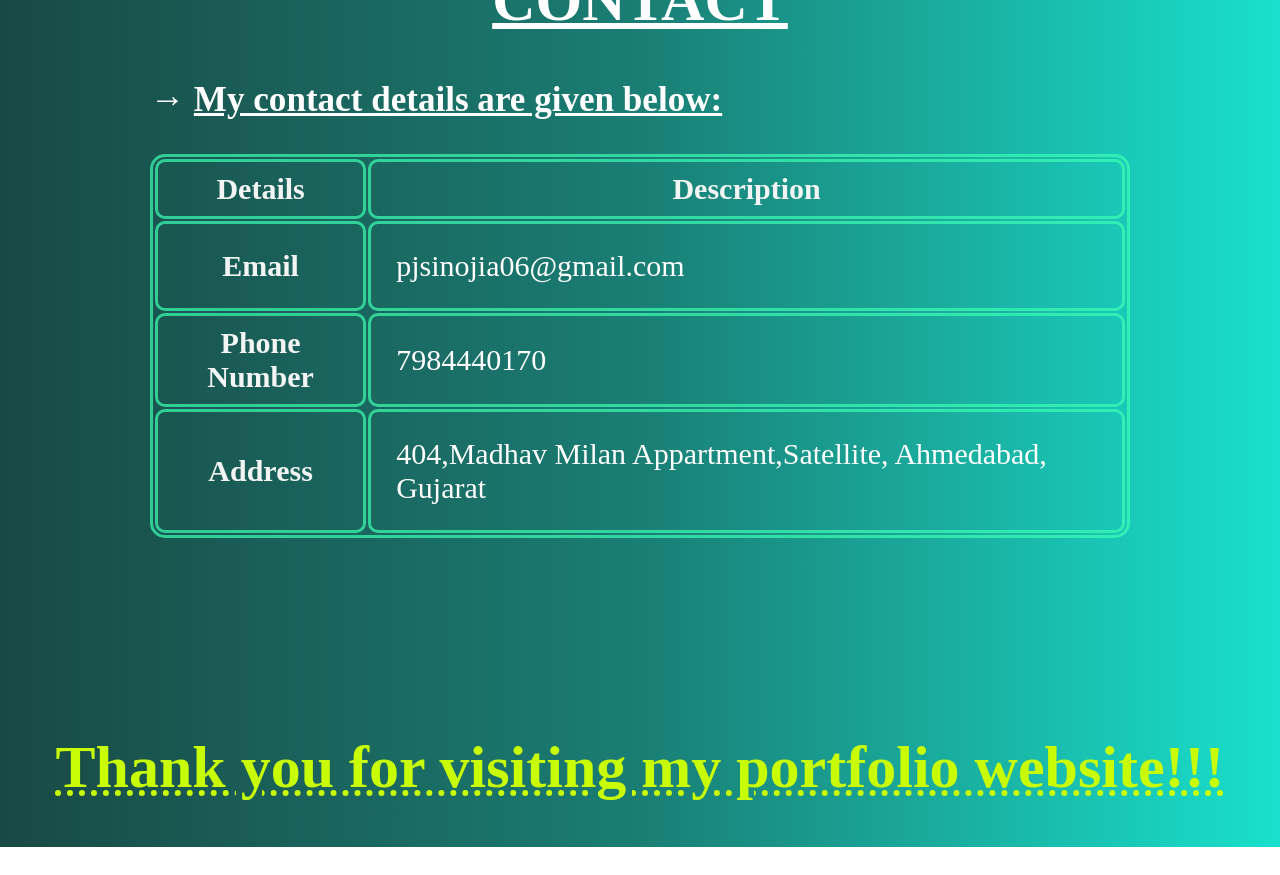
==== commit c8b93f4f: "Add files via upload" ====
--- a/index.html
+++ b/index.html
@@ -202,10 +202,11 @@
             <li>Contact Page</li>
         </ul> -->
         <div id="p2f1">Home Page</div>
-        <div id="p2f2">Profile Page</div>
-        <div id="p2f3">Skills Page</div>
-        <div id="p2f4">Projects Page</div>
-        <div id="p2f5">Contact Page</div>
+        <div id="p2f2">About Page</div>
+        <div id="p2f3">Profile Page</div>
+        <div id="p2f4">Skills Page</div>
+        <div id="p2f5">Projects Page</div>
+        <div id="p2f6">Contact Page</div>
         <br>
         </div>
         <div  id="contact">
@@ -231,6 +232,6 @@
             </tr>
         </table>
         </div>
-        <h1 style="color: rgb(0, 247, 226); text-decoration:dotted underline;">Thank you for visiting my portfolio website!!!</h1>
+        <h1 style="color: rgb(200, 253, 7); text-decoration:dotted underline;">Thank you for visiting my portfolio website!!!</h1>
     </body>
-</html>
+</html>
--- a/Css.css
+++ b/Css.css
@@ -325,18 +325,18 @@
     font-size: 35px;
     padding: 25px;
 }
-#p2f1,#p2f2,#p2f3,#p2f4,#p2f5{
-    display:inline-block;
-    padding:20px;
-    width: 500px;
-    margin:10px;
-    /* background-color:#0dac4f; */
-    border-radius:20px;
-    box-shadow:10px 10px 20px rgba(0, 0, 0, 0.670);
-    text-align:center;
-    font-weight:bold;
-}
-#p2f1:hover,#p2f2:hover,#p2f3:hover,#p2f4:hover,#p2f5:hover{
+#p2f1,#p2f2,#p2f3,#p2f4,#p2f5,#p2f6{
+    display:inline-block;
+    padding:20px;
+    width: 500px;
+    margin:10px;
+    /* background-color:#0dac4f; */
+    border-radius:20px;
+    box-shadow:10px 10px 20px rgba(0, 0, 0, 0.670);
+    text-align:center;
+    font-weight:bold;
+}
+#p2f1:hover,#p2f2:hover,#p2f3:hover,#p2f4:hover,#p2f5:hover,#p2f6:hover{
     font-size: 35px;
     padding: 25px;
 }
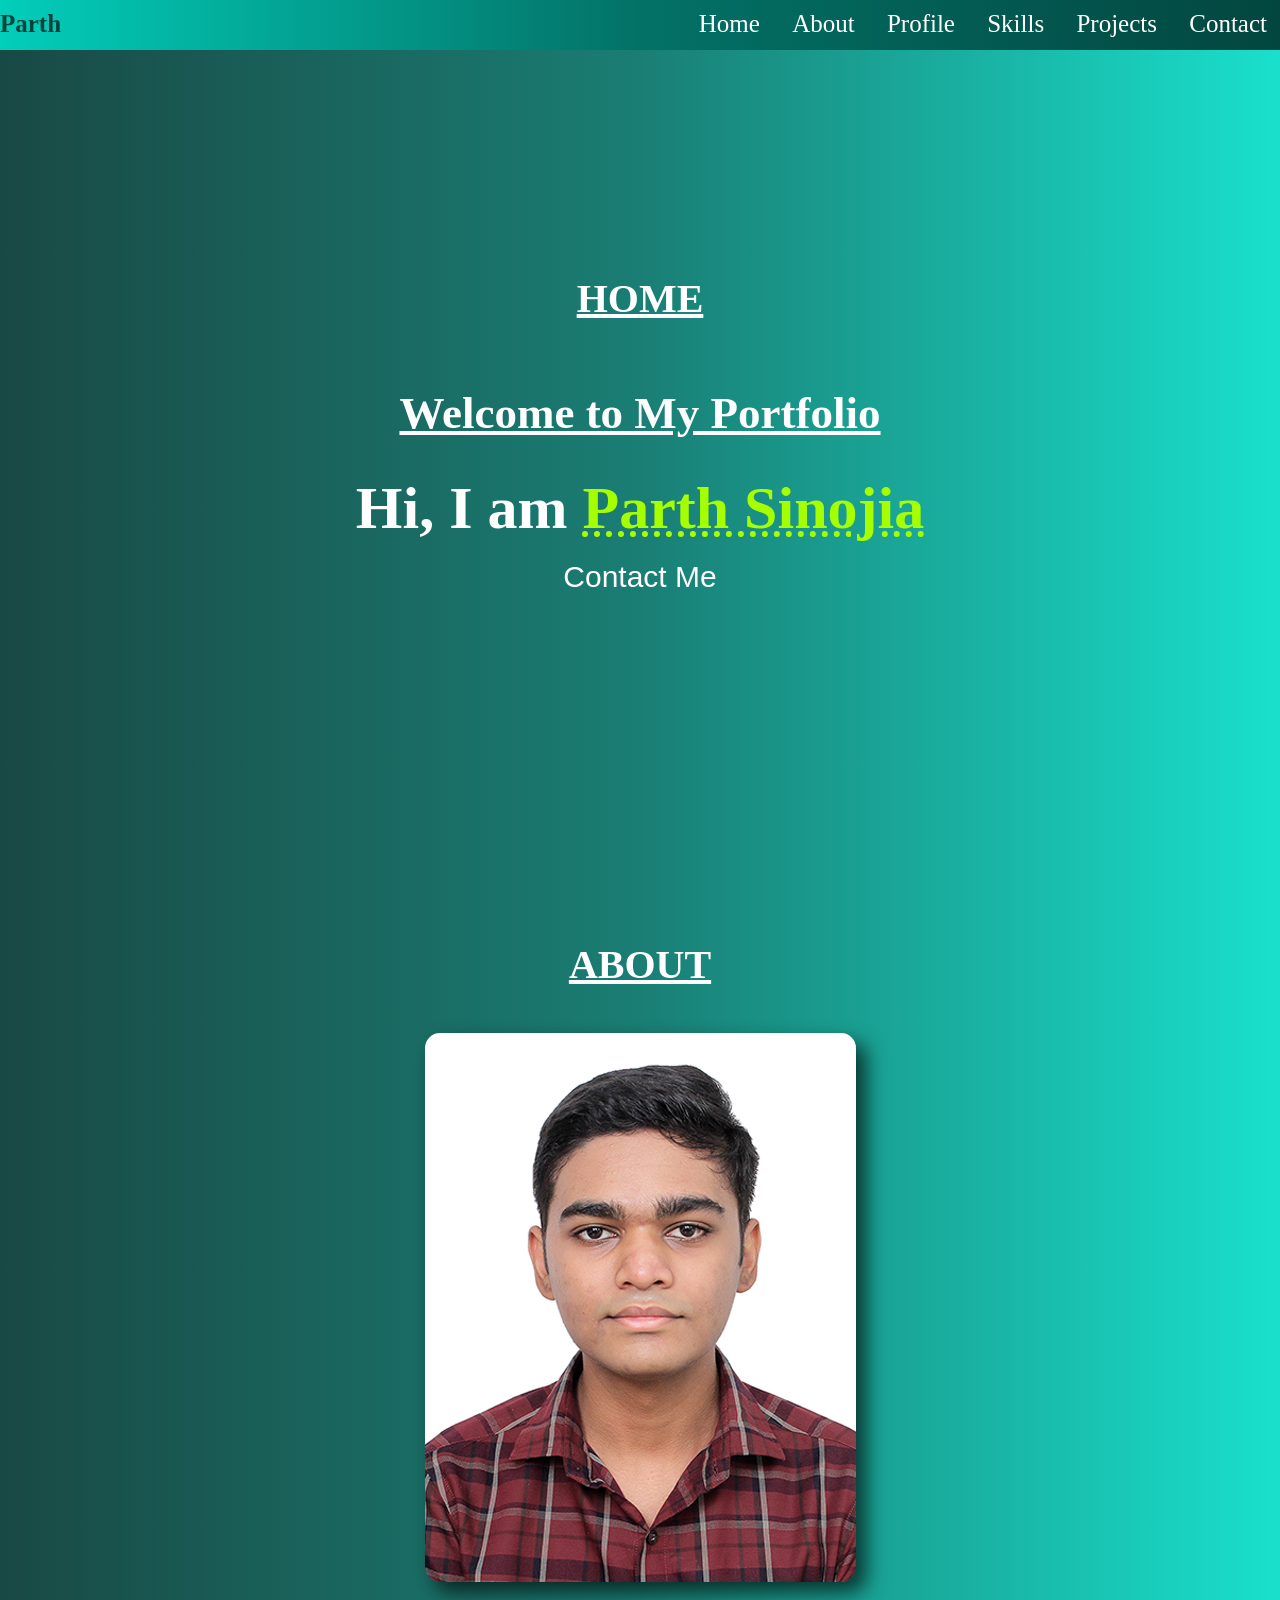
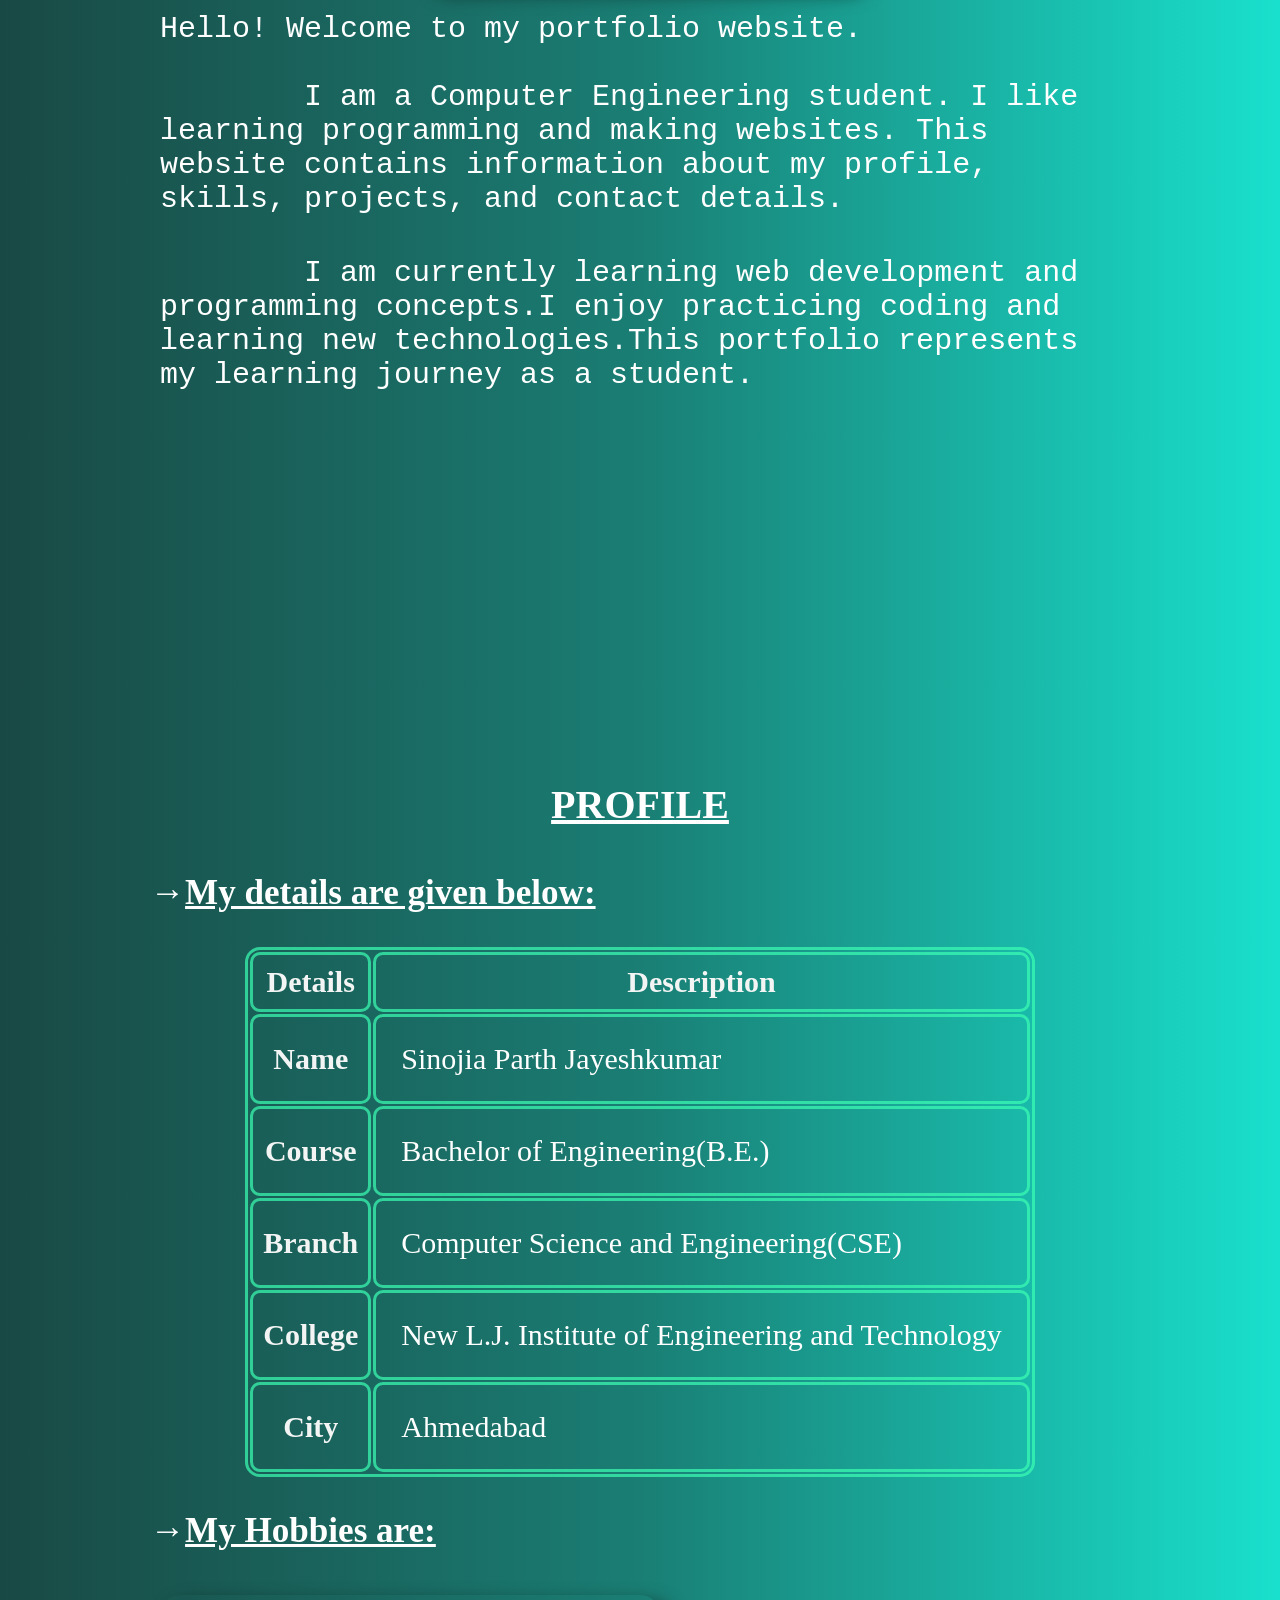
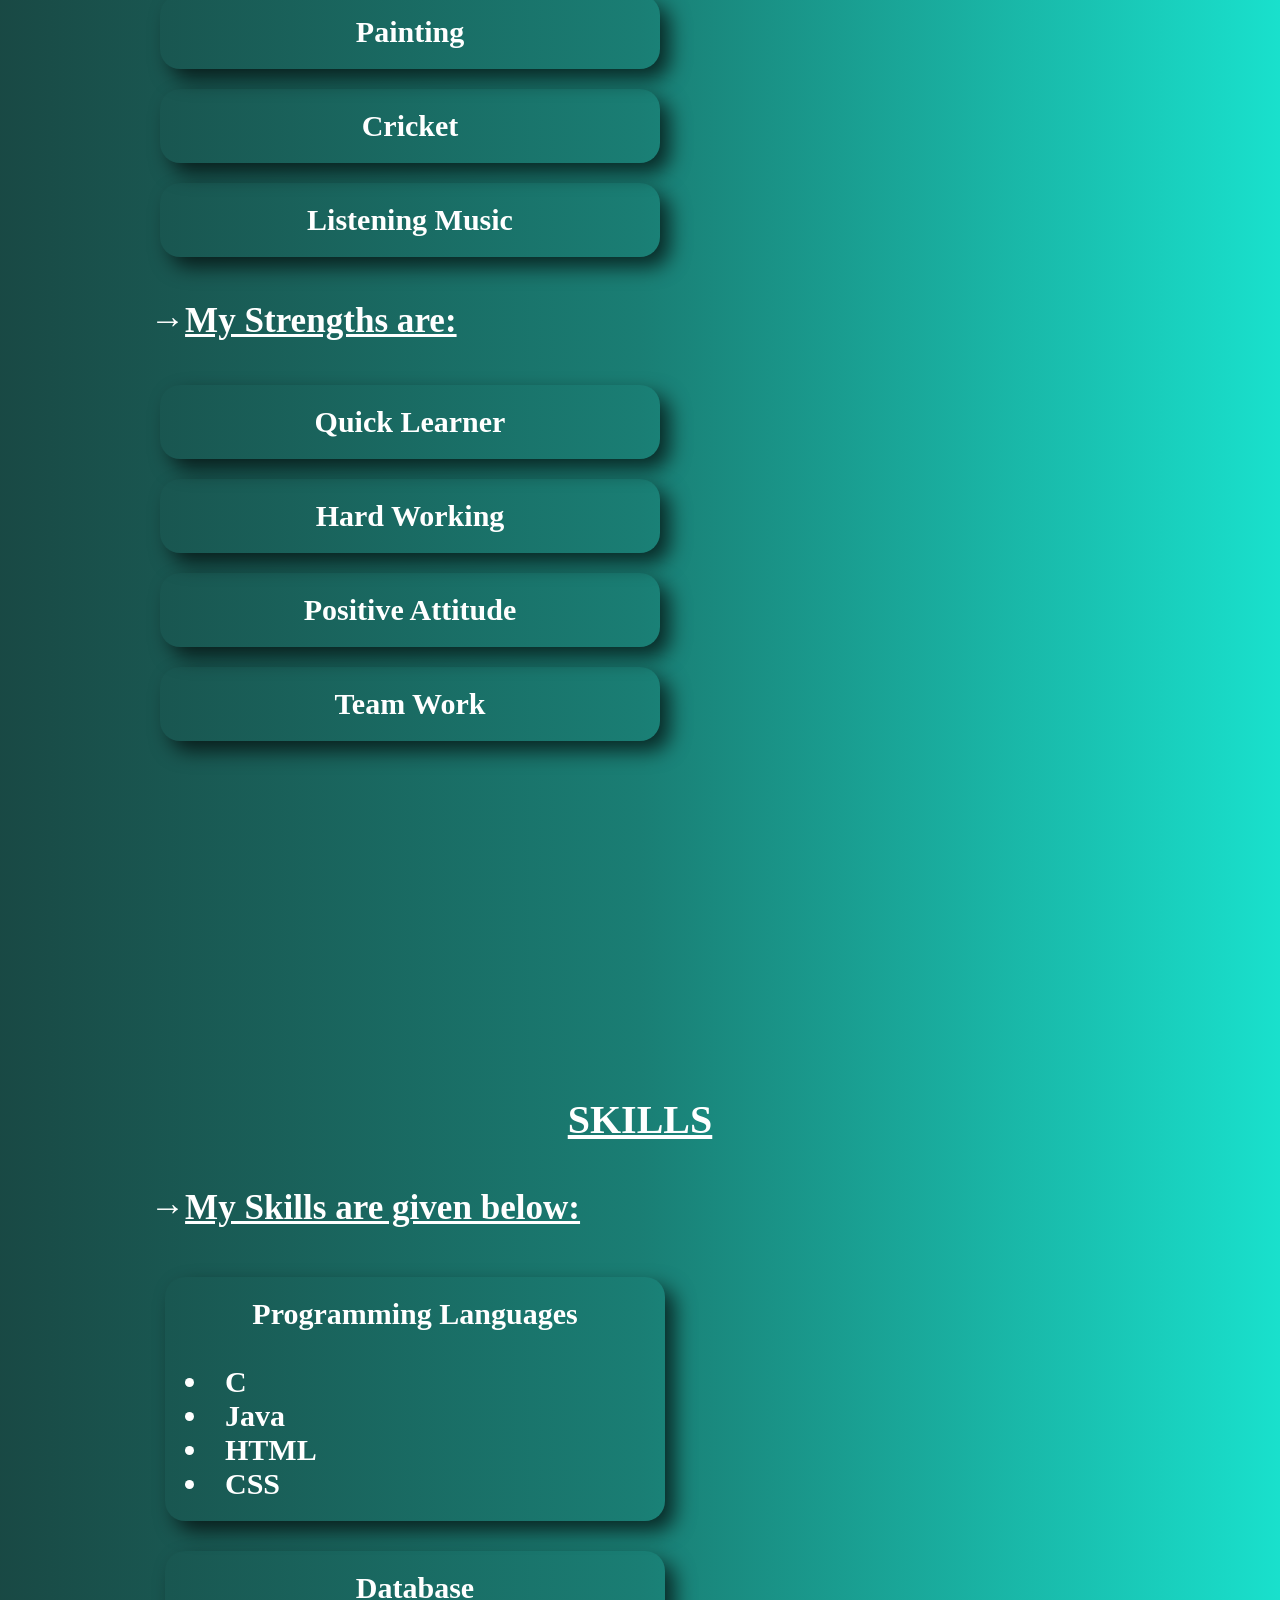
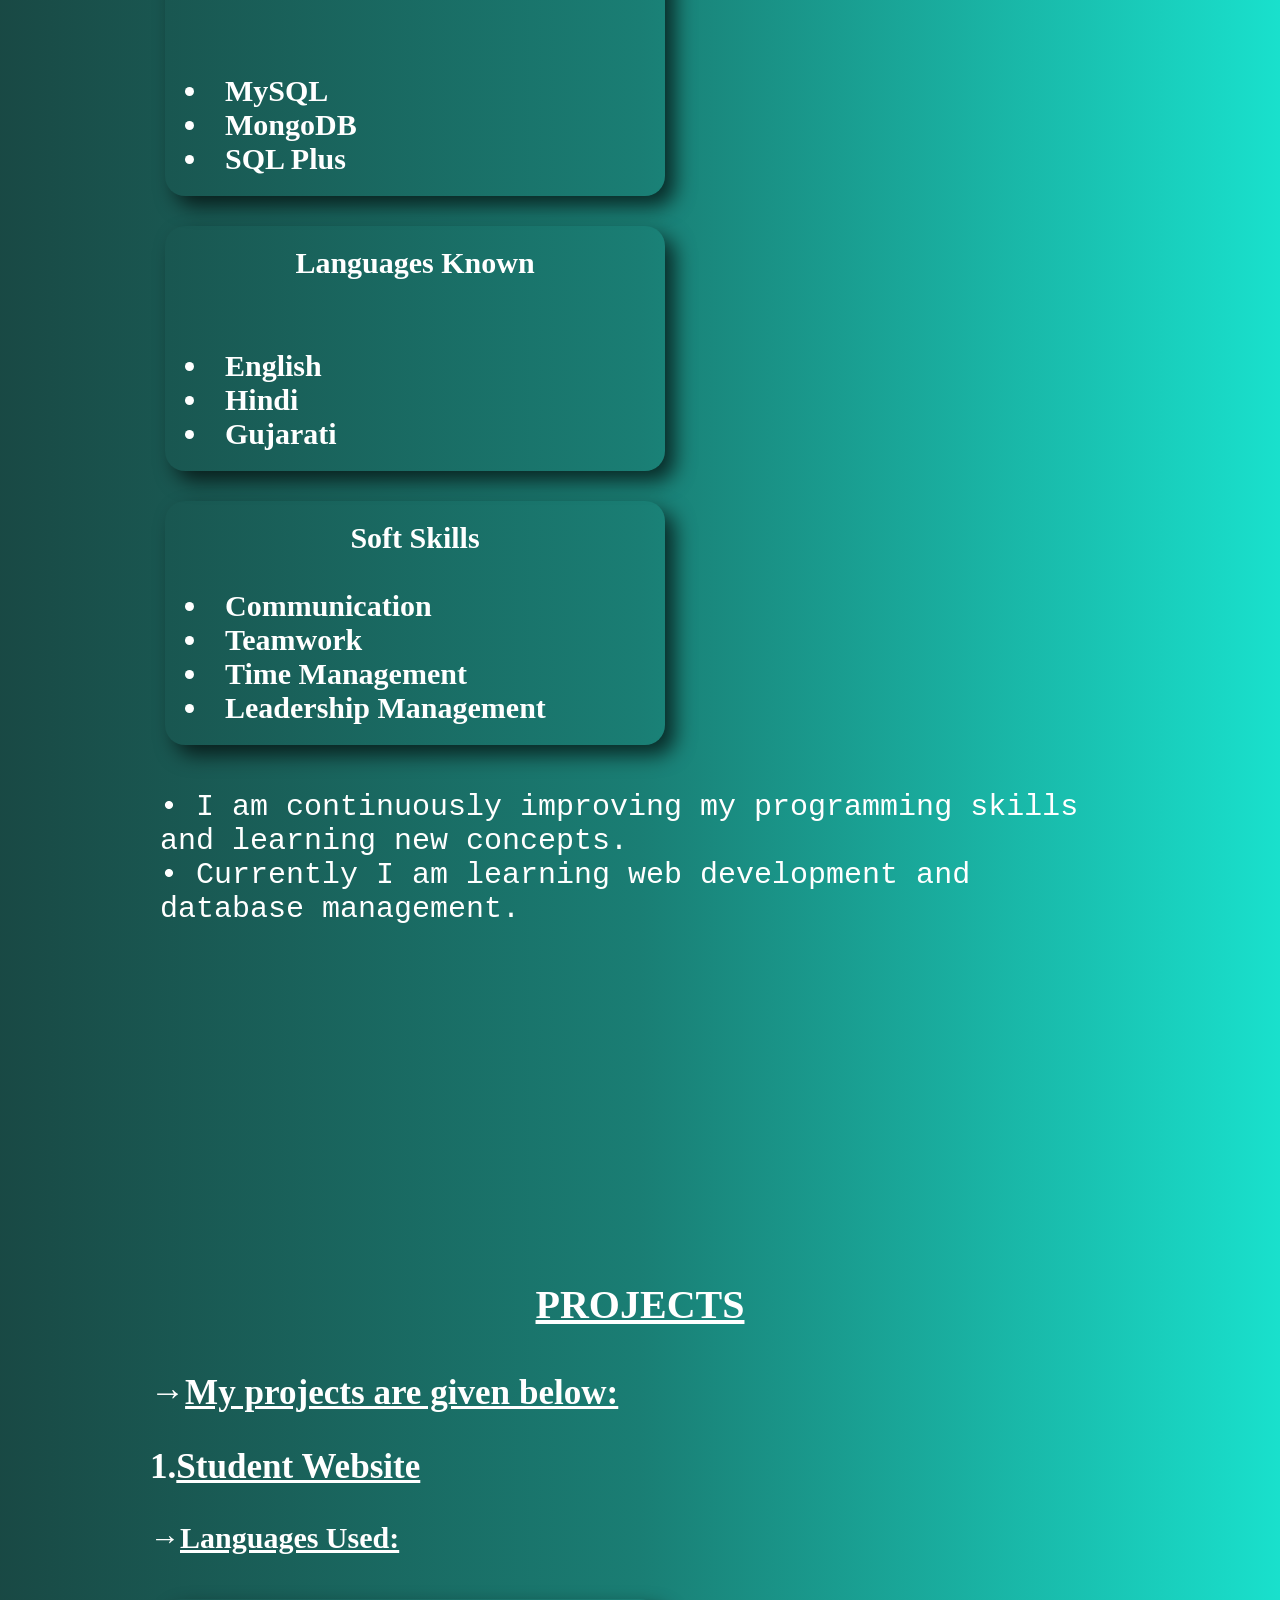
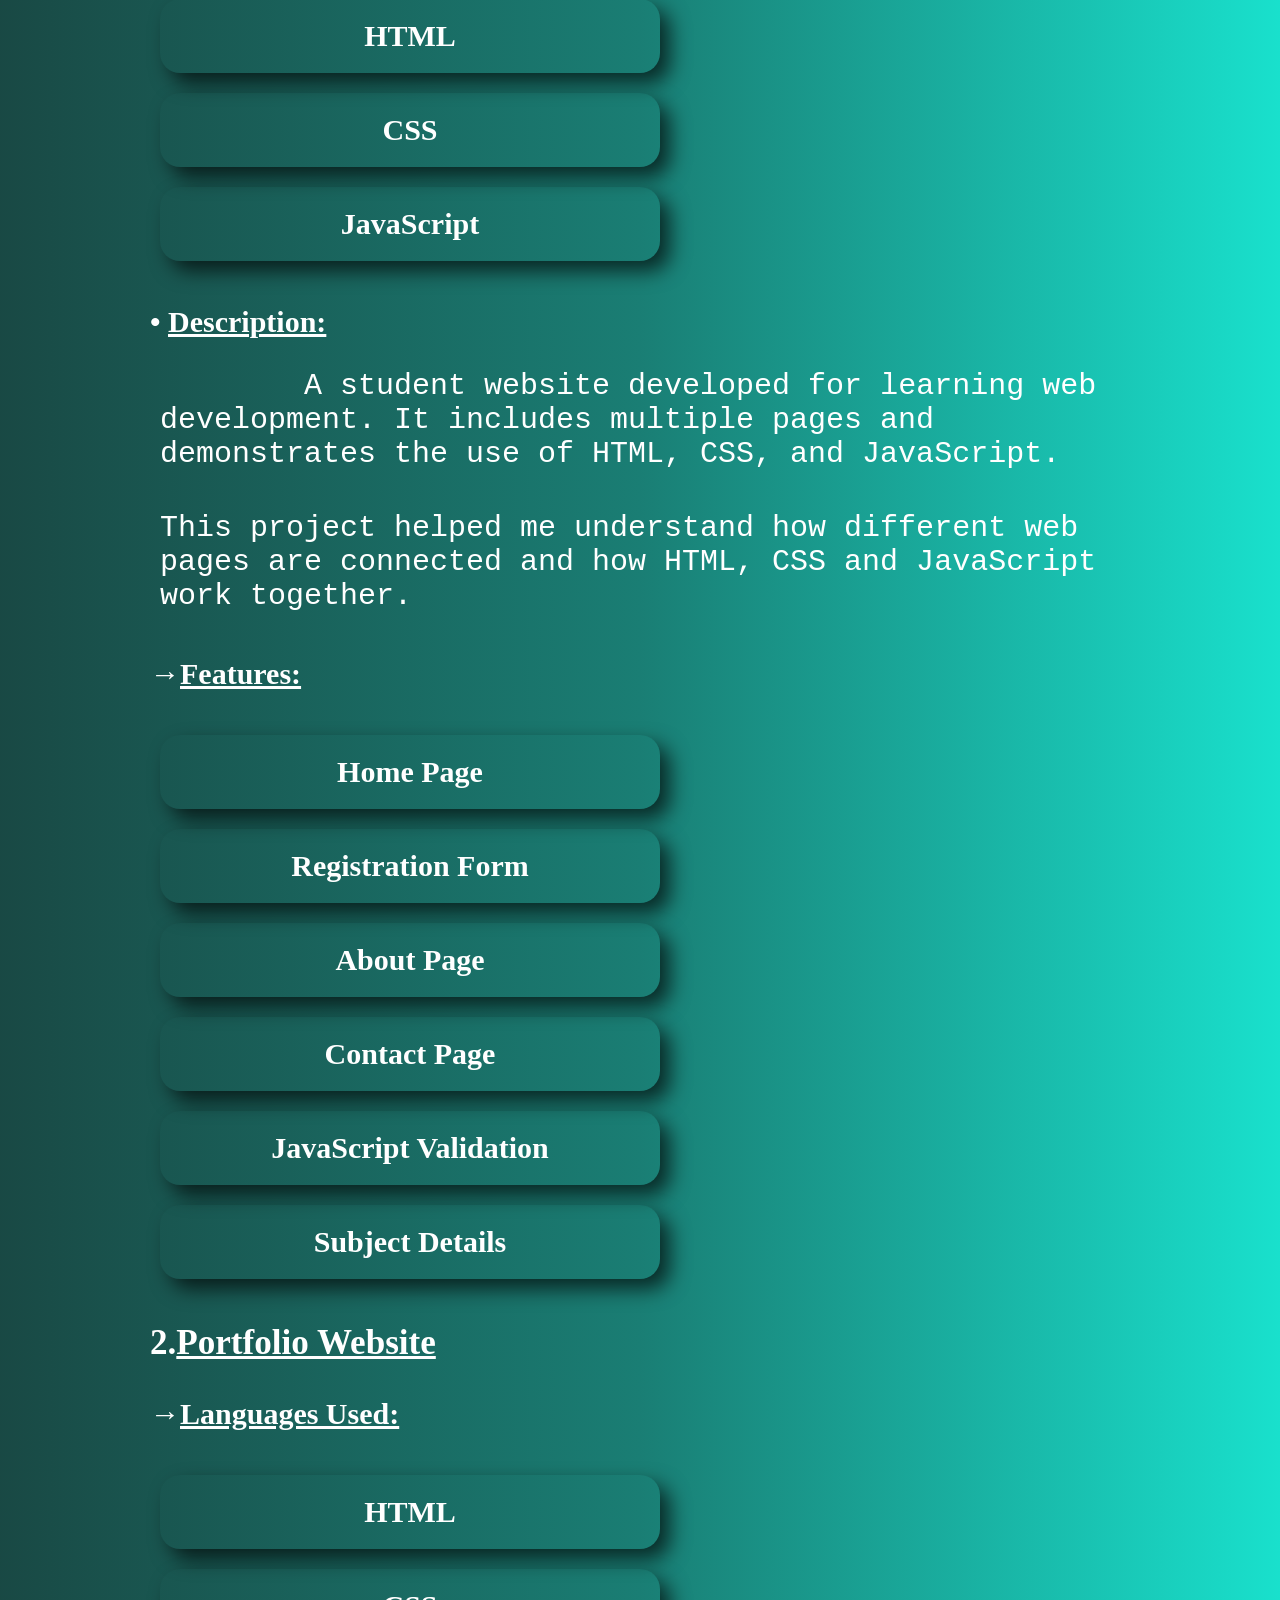
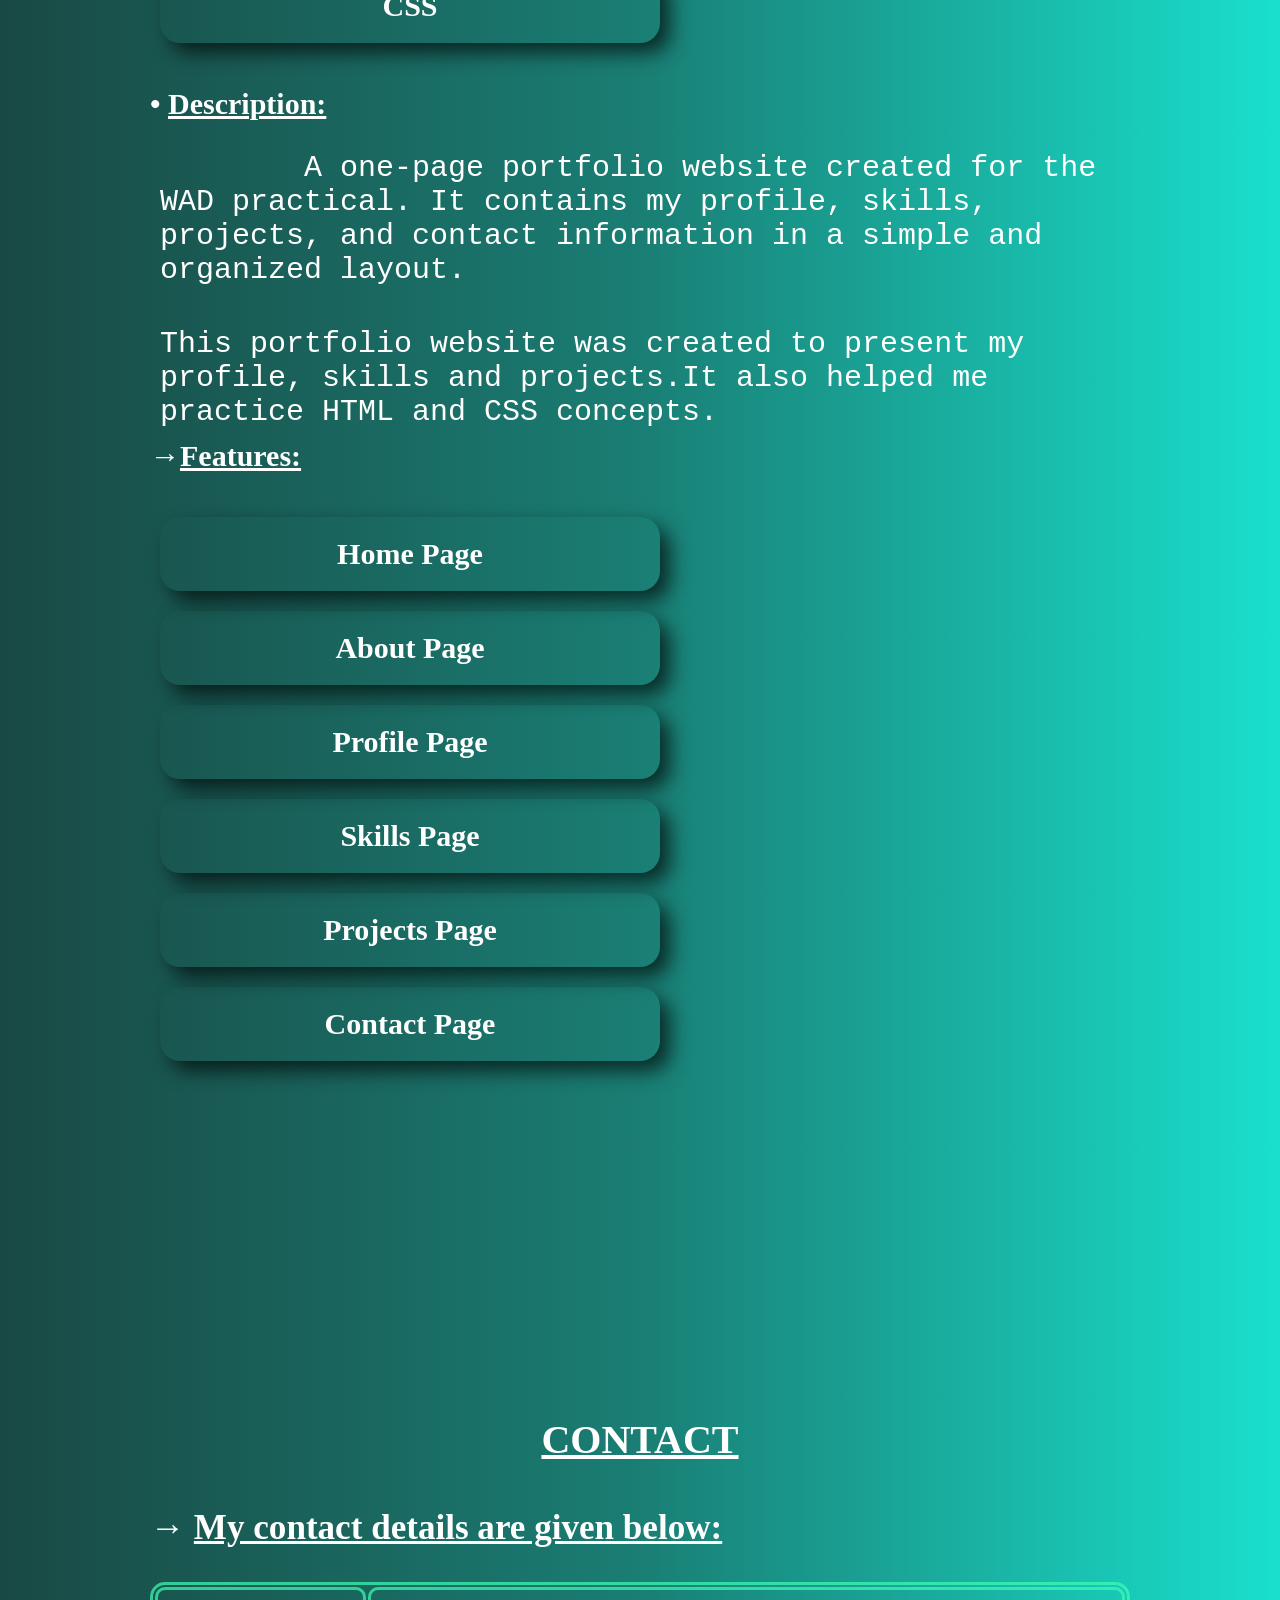
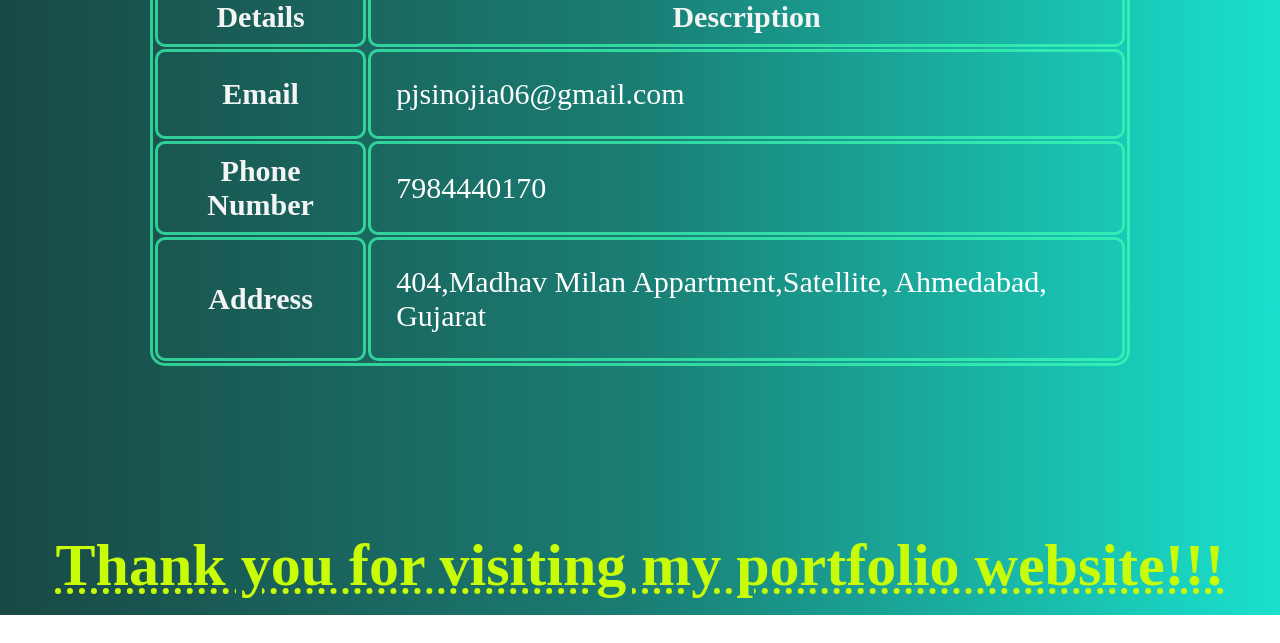
==== commit ed9ce4d7: "Add files via upload" ====
--- a/index.html
+++ b/index.html
@@ -15,13 +15,13 @@
             <a href="#contact">Contact</a>
         </nav>
         <div  id="home">
-        <h1><u>HOME</u></h1>
-        <h2 style="text-align: center;padding: 10px;"><u>Welcome to My Portfolio</u></h2>
-        <h1 style="text-align: center;">Hi, I am <span class="name1">Parth Sinojia</span></h1>
+        <h1 style="font-size: 40px;"><u>HOME</u></h1>
+        <h2 style="text-align: center;padding: 20px;"><u>Welcome to My Portfolio</u></h2>
+        <h1 style="margin: auto;">Hi, I am <span class="name1">Parth Sinojia</span></h1>
         <button onclick="location.href='#contact'">Contact Me</button>
         </div>
         <div id="About">
-            <h1><u>ABOUT</u></h1>
+            <h1 style="font-size: 40px;"><u>ABOUT</u></h1>
             <img src="Personal.jpg" alt="image">
             <pre>Hello! Welcome to my portfolio website.<br>
         I am a Computer Engineering student. I like learning programming and making websites. This website contains information about my profile, skills, projects, and contact details.</pre>
@@ -30,7 +30,7 @@
         </pre>
         </div>
         <div  id="profile">
-        <h1><u>PROFILE</u></h1>
+        <h1 style="font-size: 40px;"><u>PROFILE</u></h1>
         <h3>→<u>My details are given below:</u></h3>
             <br>
         <table class="profiletab">
@@ -44,11 +44,11 @@
             </tr>
             <tr>
                 <th>Course</th>
-                <td>Bachelor of Engineering in Computer Engineering</td>
+                <td>Bachelor of Engineering(B.E.)</td>
             </tr>
             <tr>
                 <th>Branch</th>
-                <td>Computer Engineering</td>
+                <td>Computer Science and Engineering(CSE)</td>
             </tr>
             <tr>
                 <th>College</th>
@@ -86,7 +86,7 @@
         <div id="strength4">Team Work</div>
         </div>
         <div  id="skills">
-        <h1><u>SKILLS</u></h1>
+        <h1 style="font-size: 40px;"><u>SKILLS</u></h1>
         <h3>→<u>My Skills are given below:</u></h3>
         <br>
         <!-- <table class="skilltab">
@@ -132,7 +132,7 @@
 </pre>
         </div>
         <div id="projects">
-        <h1><u>PROJECTS</u></h1>
+        <h1 style="font-size: 40px;"><u>PROJECTS</u></h1>
         <h3>→<u>My projects are given below:</u></h3>
         <br>
         <h3>1.<u>Student Website</u></h3>
@@ -210,7 +210,7 @@
         <br>
         </div>
         <div  id="contact">
-        <h1><u>CONTACT</u></h1>
+        <h1 style="font-size: 40px;"><u>CONTACT</u></h1>
         <h3>→ <u>My contact details are given below:</u></h3>
         <br>
         <table class="contacttab">
@@ -232,6 +232,6 @@
             </tr>
         </table>
         </div>
-        <h1 style="color: rgb(200, 253, 7); text-decoration:dotted underline;">Thank you for visiting my portfolio website!!!</h1>
+        <h1 style="color: rgb(200, 253, 7); text-decoration:dotted underline;text-align: center;margin: auto;">Thank you for visiting my portfolio website!!!</h1>
     </body>
 </html>
--- a/Css.css
+++ b/Css.css
@@ -339,4 +339,115 @@
 #p2f1:hover,#p2f2:hover,#p2f3:hover,#p2f4:hover,#p2f5:hover,#p2f6:hover{
     font-size: 35px;
     padding: 25px;
+}
+@media(max-width: 500px){
+    body{
+        font-size:18px;
+        background-repeat: no-repeat;
+        background-size: cover;
+        background-attachment: fixed;
+    }
+    a{
+        font-size: 30px;
+        text-align: center;
+        margin: auto;
+        padding: 3px;
+    }
+    nav{
+        font-size:20px;
+        text-align: right;
+        height: auto;
+    }
+    #name{
+        color:rgb(0, 53, 48,0.9);
+        font-size: 40px;
+        font-weight: bold;
+        float: left;
+        text-align: center;
+    }
+    .name1{
+        text-shadow: 10px 10px 20px rgb(0, 0, 0);
+    }
+    h1,h2,h3,h4{
+        font-size: 35px;
+    }
+    button{
+        font-size: 30px;
+        padding: 10px;
+    }
+    pre{
+        font-size: 25px;
+        padding-bottom: 20px;
+    }
+    img{
+        width: 90%;
+    }
+    div{
+        padding-bottom: 100px;
+        padding-right: 20px;
+        padding-left: 20px;
+        margin: auto;
+    }
+    #hobby1,#hobby2,#hobby3{
+        font-size: 30px;
+        width: 100%;
+        display: block;
+        margin: 10px;
+        margin-left: auto;
+    }
+    #strength1,#strength2,#strength3,#strength4{
+        font-size: 30px;
+        width: 100%;
+        display: block;
+        margin: 10px;
+        margin-left: auto;
+    }
+    #skill1,#skill2,#skill3,#skill4{
+        font-size: 30px;
+        width: 100%;
+        display: block;
+        margin: 10px;
+        margin-left: auto;
+    }
+    #p1l1,#p1l2,#p1l3{
+        font-size: 30px;
+        width: 100%;
+        display: block;
+        margin: 10px;
+        margin-left: auto;
+    }
+    #p1f1,#p1f2,#p1f3,#p1f4,#p1f5,#p1f6{
+        font-size: 30px;
+        width: 100%;
+        display: block;
+        margin: 10px;
+        margin-left: auto;
+    }
+    #p2l1,#p2l2{
+        font-size: 30px;
+        width: 100%;
+        display: block;
+        margin: 10px;
+        margin-left: auto;
+    }
+    #p2f1,#p2f2,#p2f3,#p2f4,#p2f5,#p2f6{
+        font-size: 30px;
+        width: 100%;
+        display: block;
+        margin: 10px;
+        margin-left: auto;
+    }
+    .contacttab{
+        width:100%;
+        margin:auto;
+        white-space: pre-wrap;
+    }
+    .profiletab{
+        width:100%;
+        margin:auto;
+        white-space: pre-wrap;
+    }
+    td,th{
+        font-size:20px;
+    }
 }
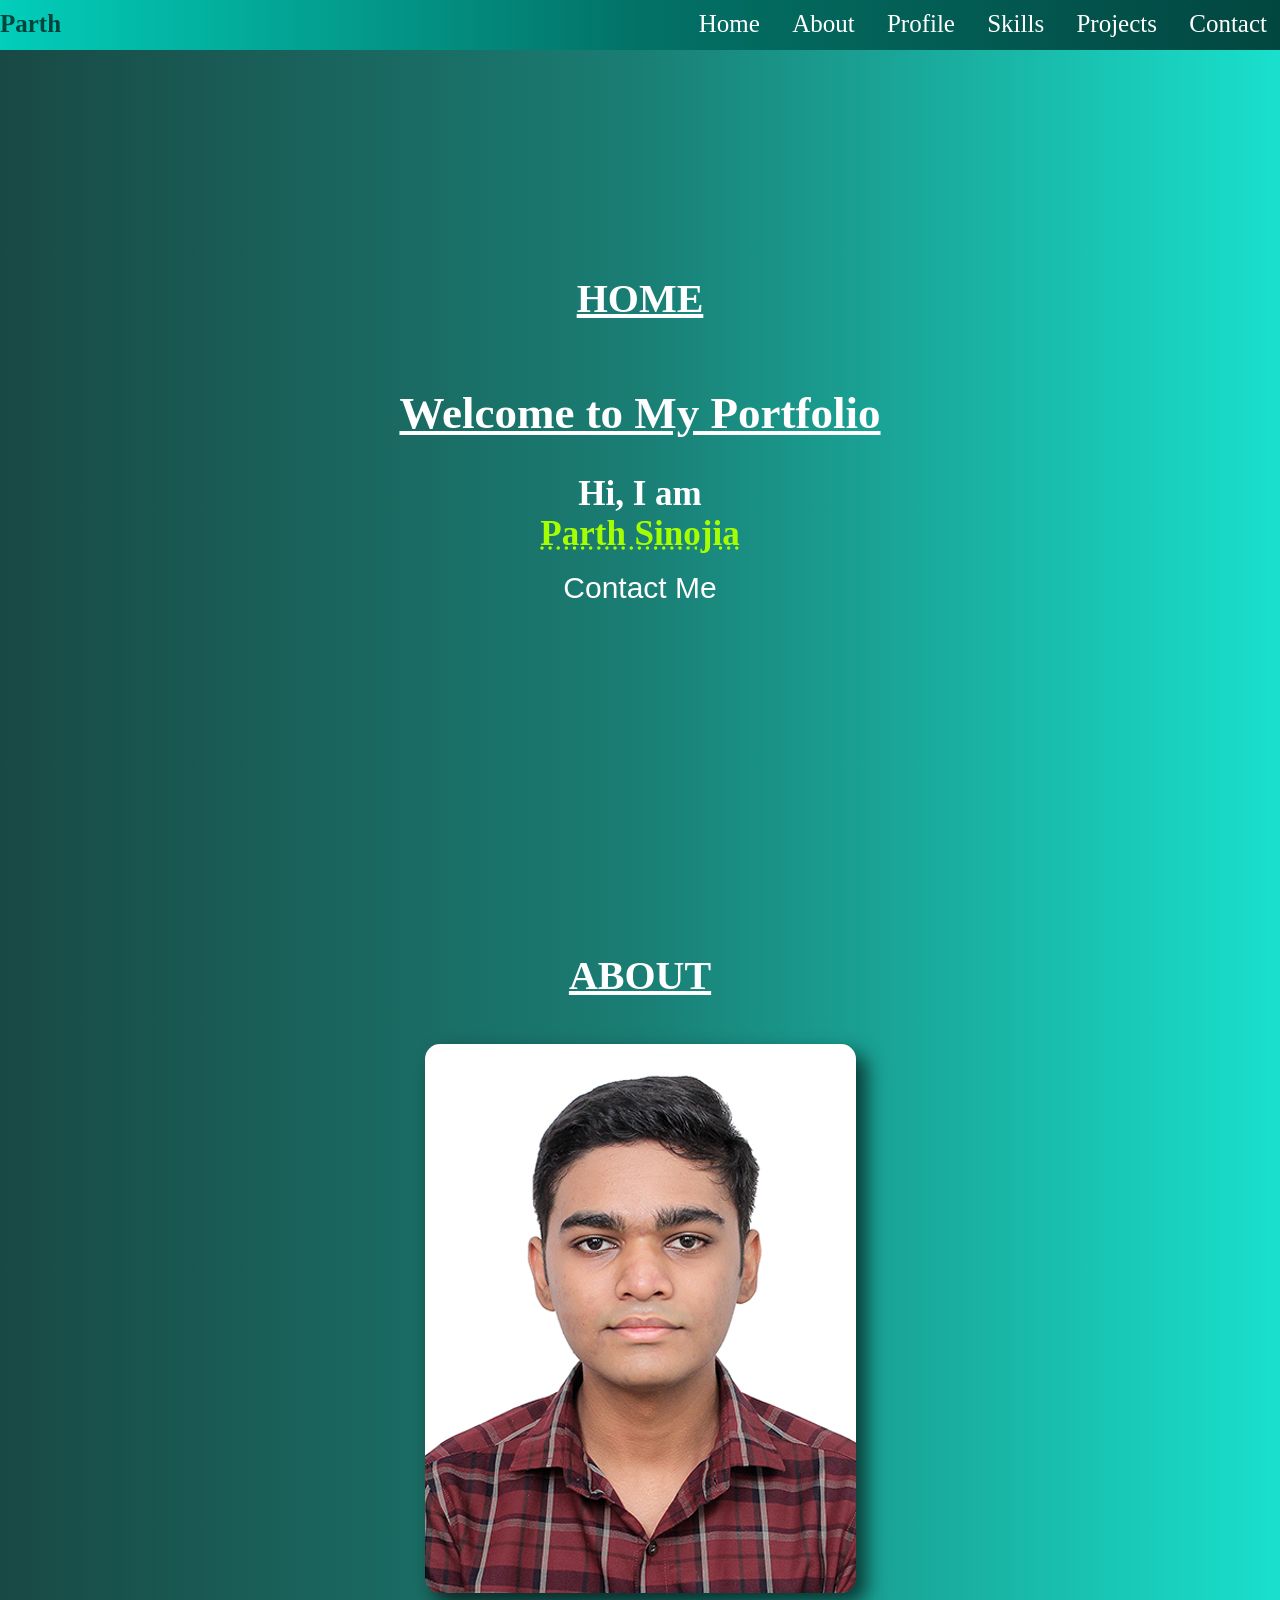
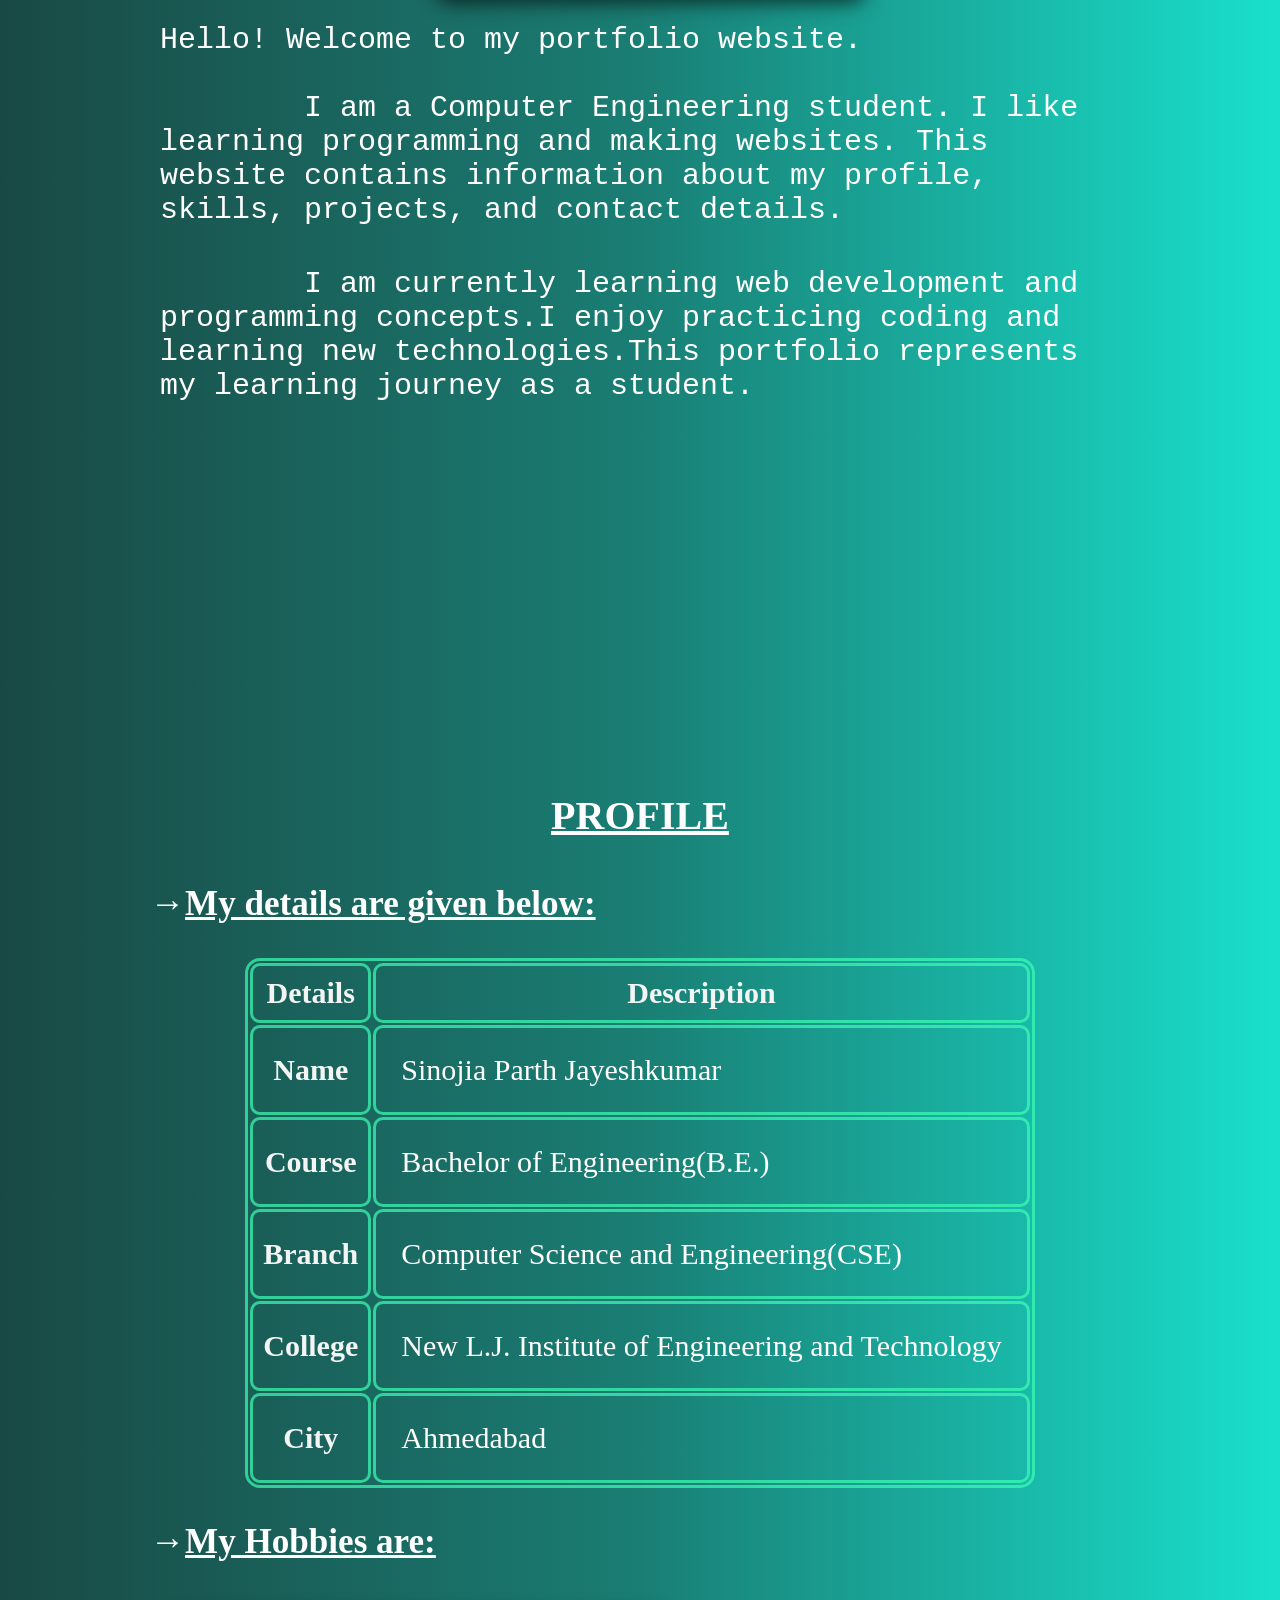
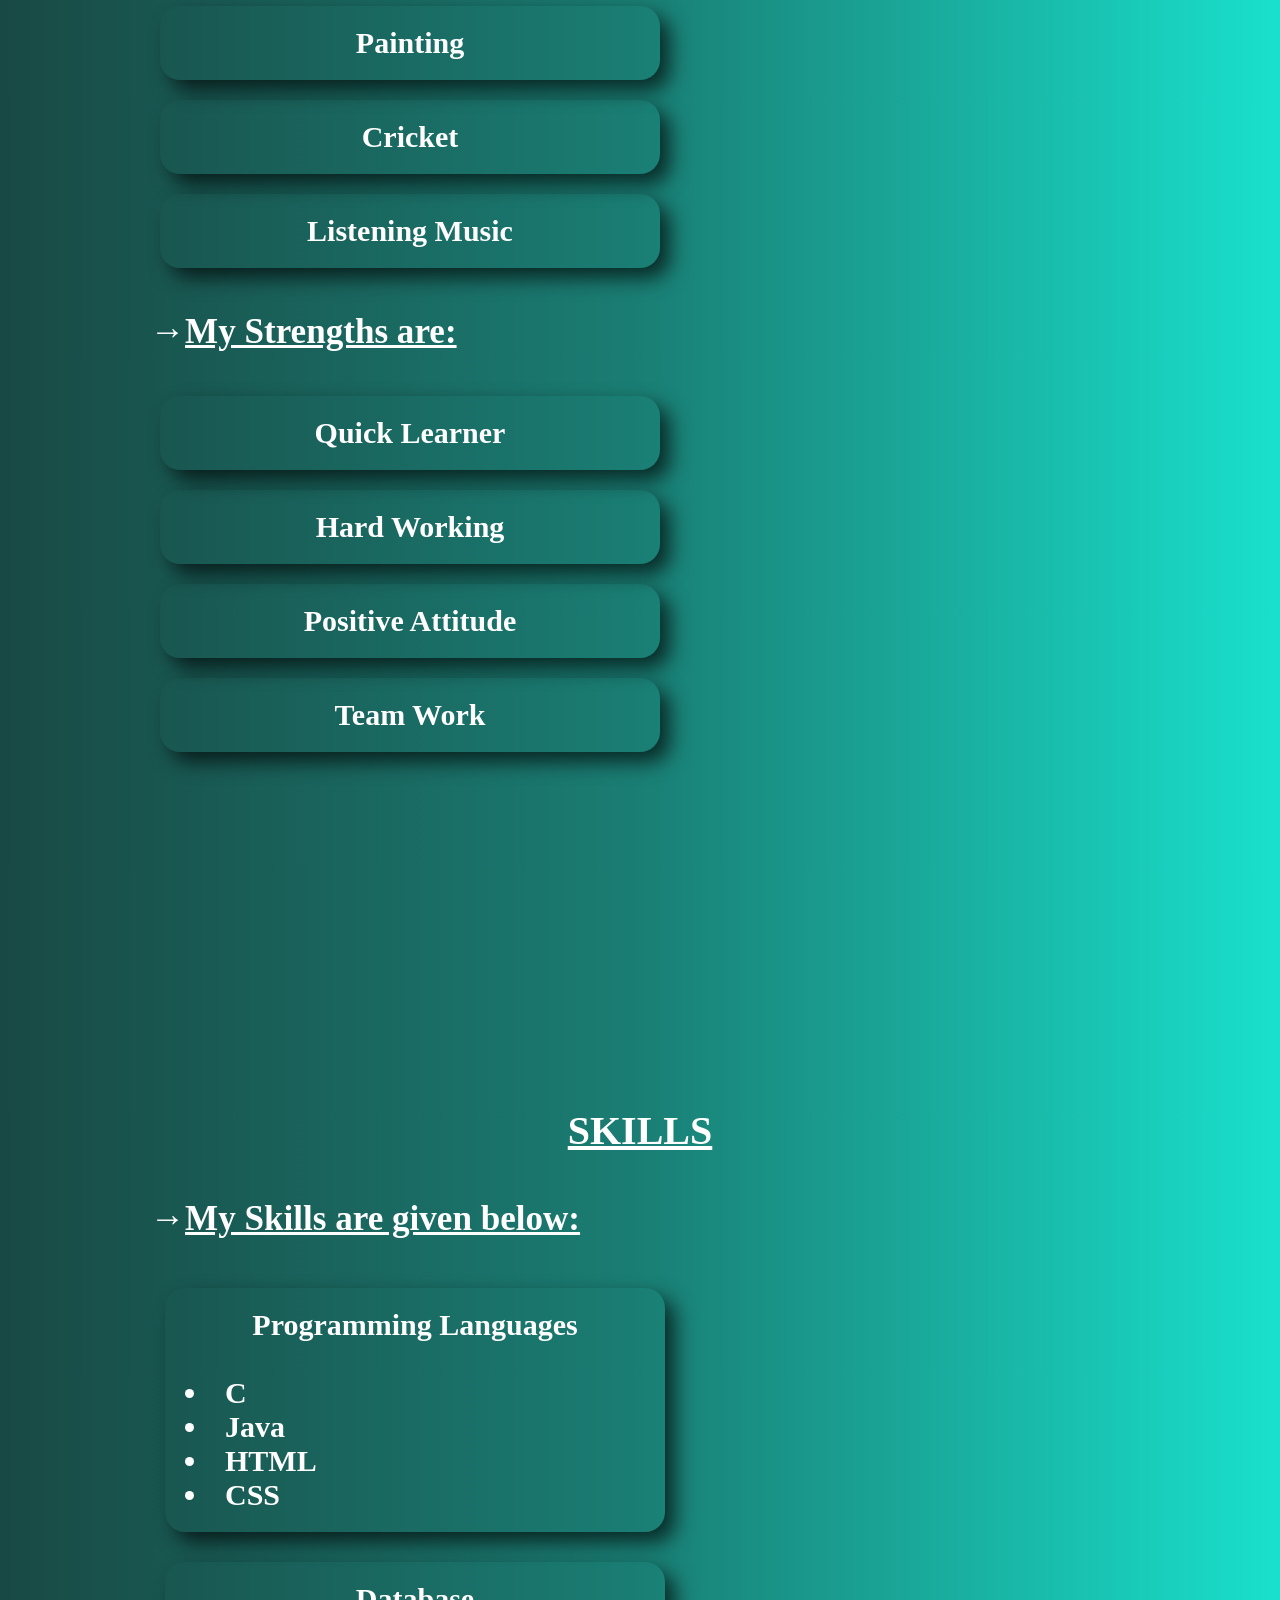
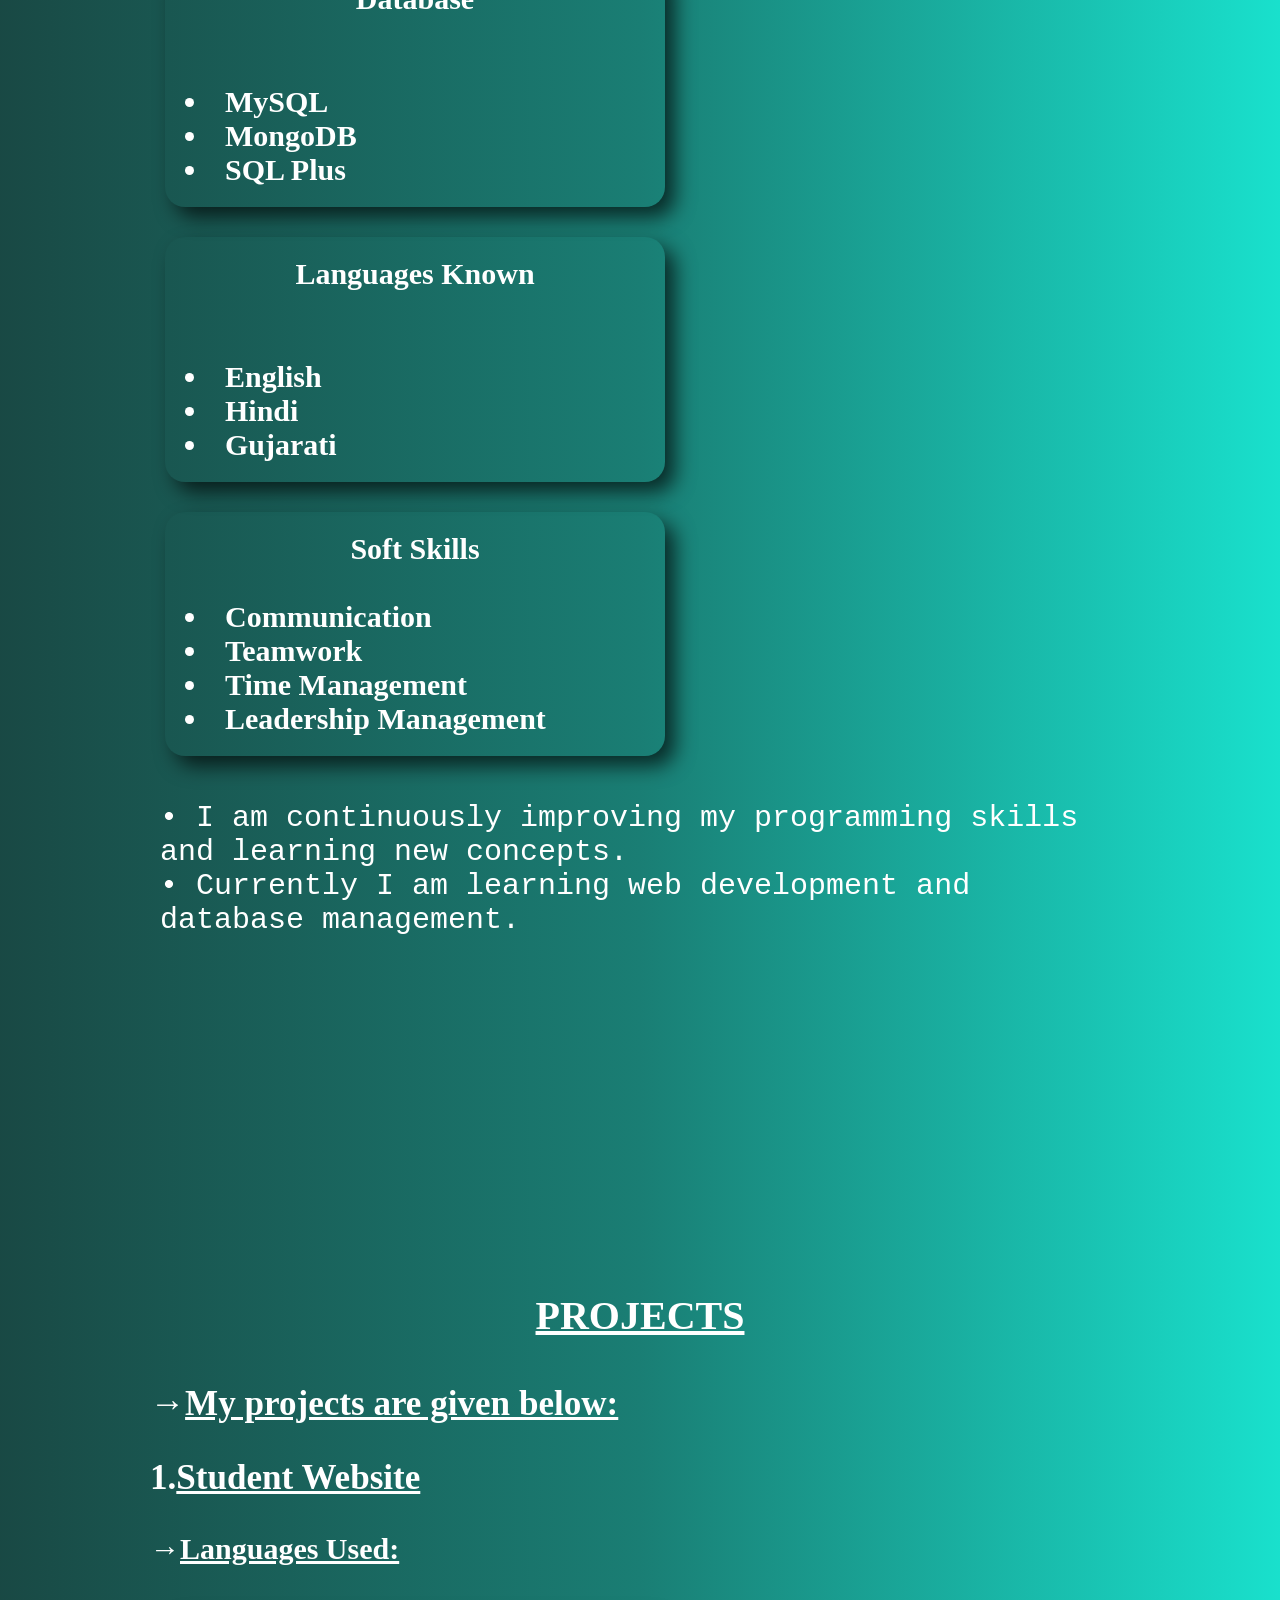
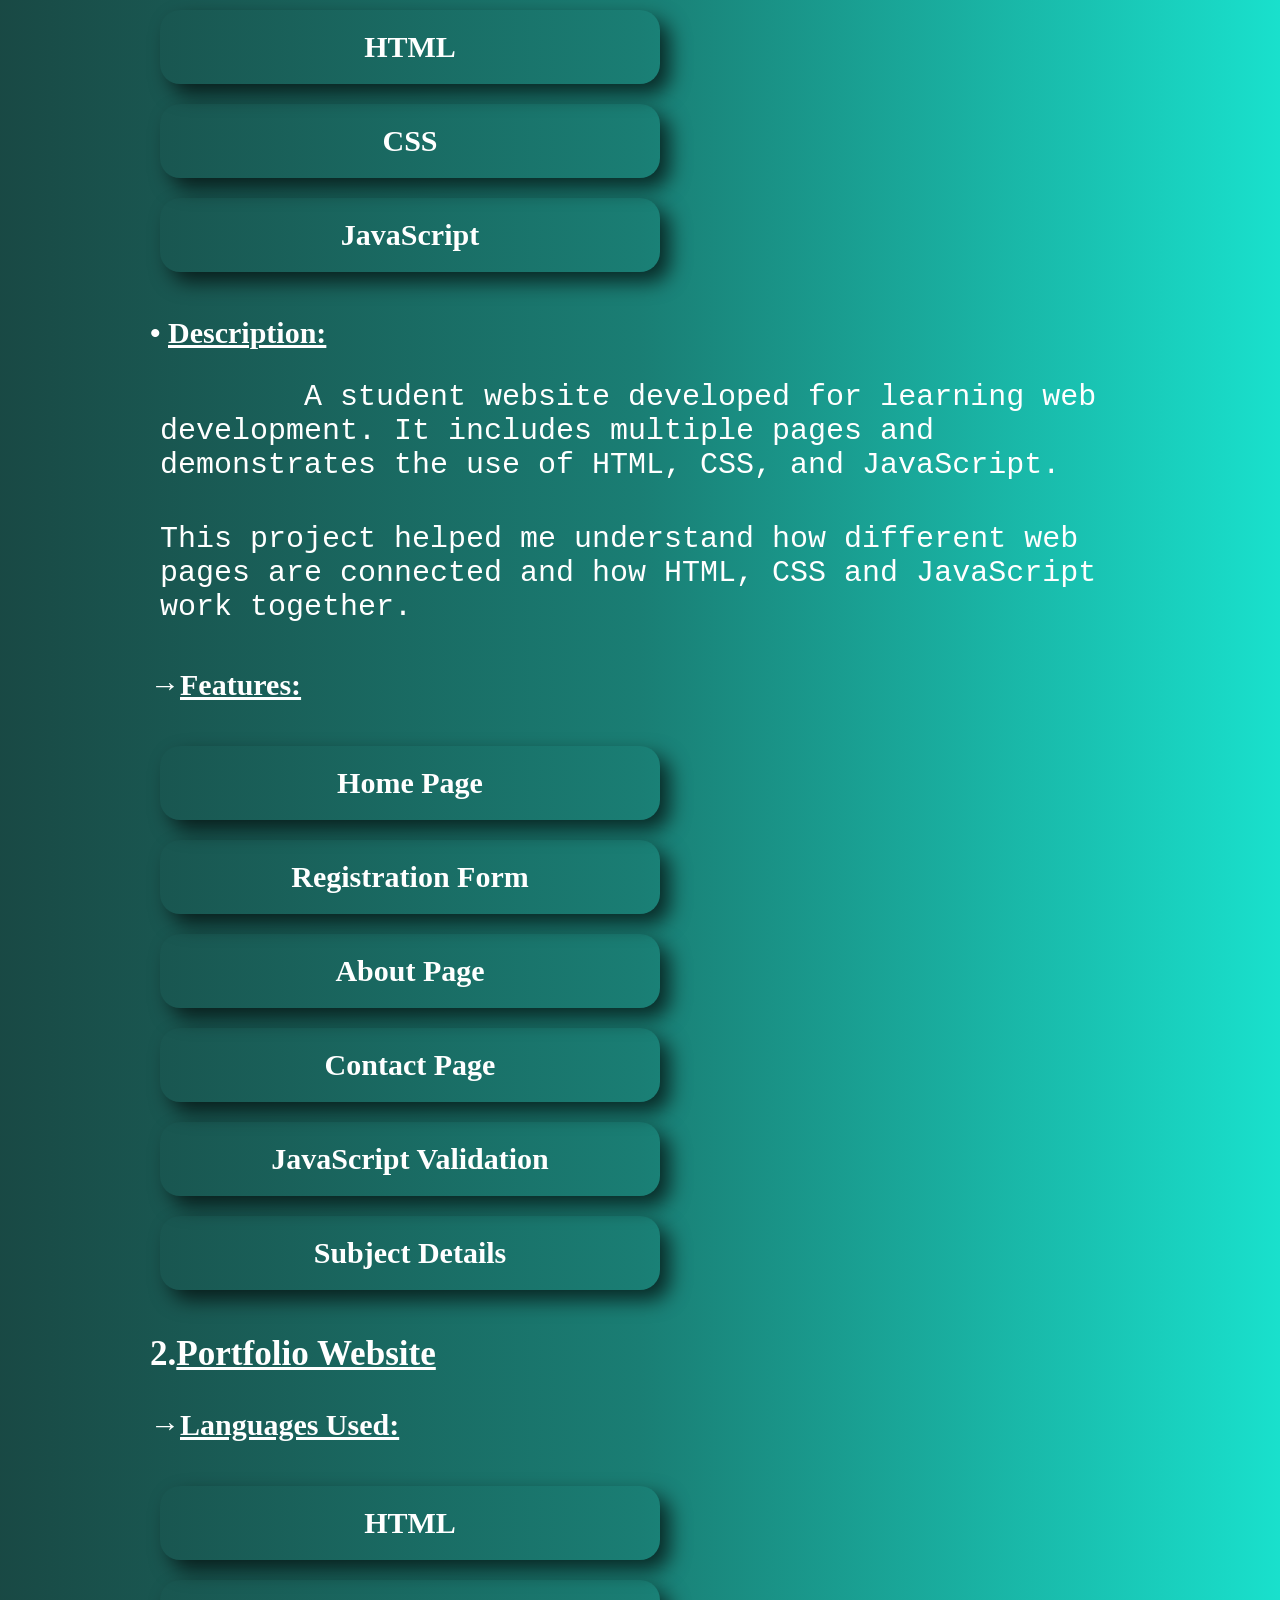
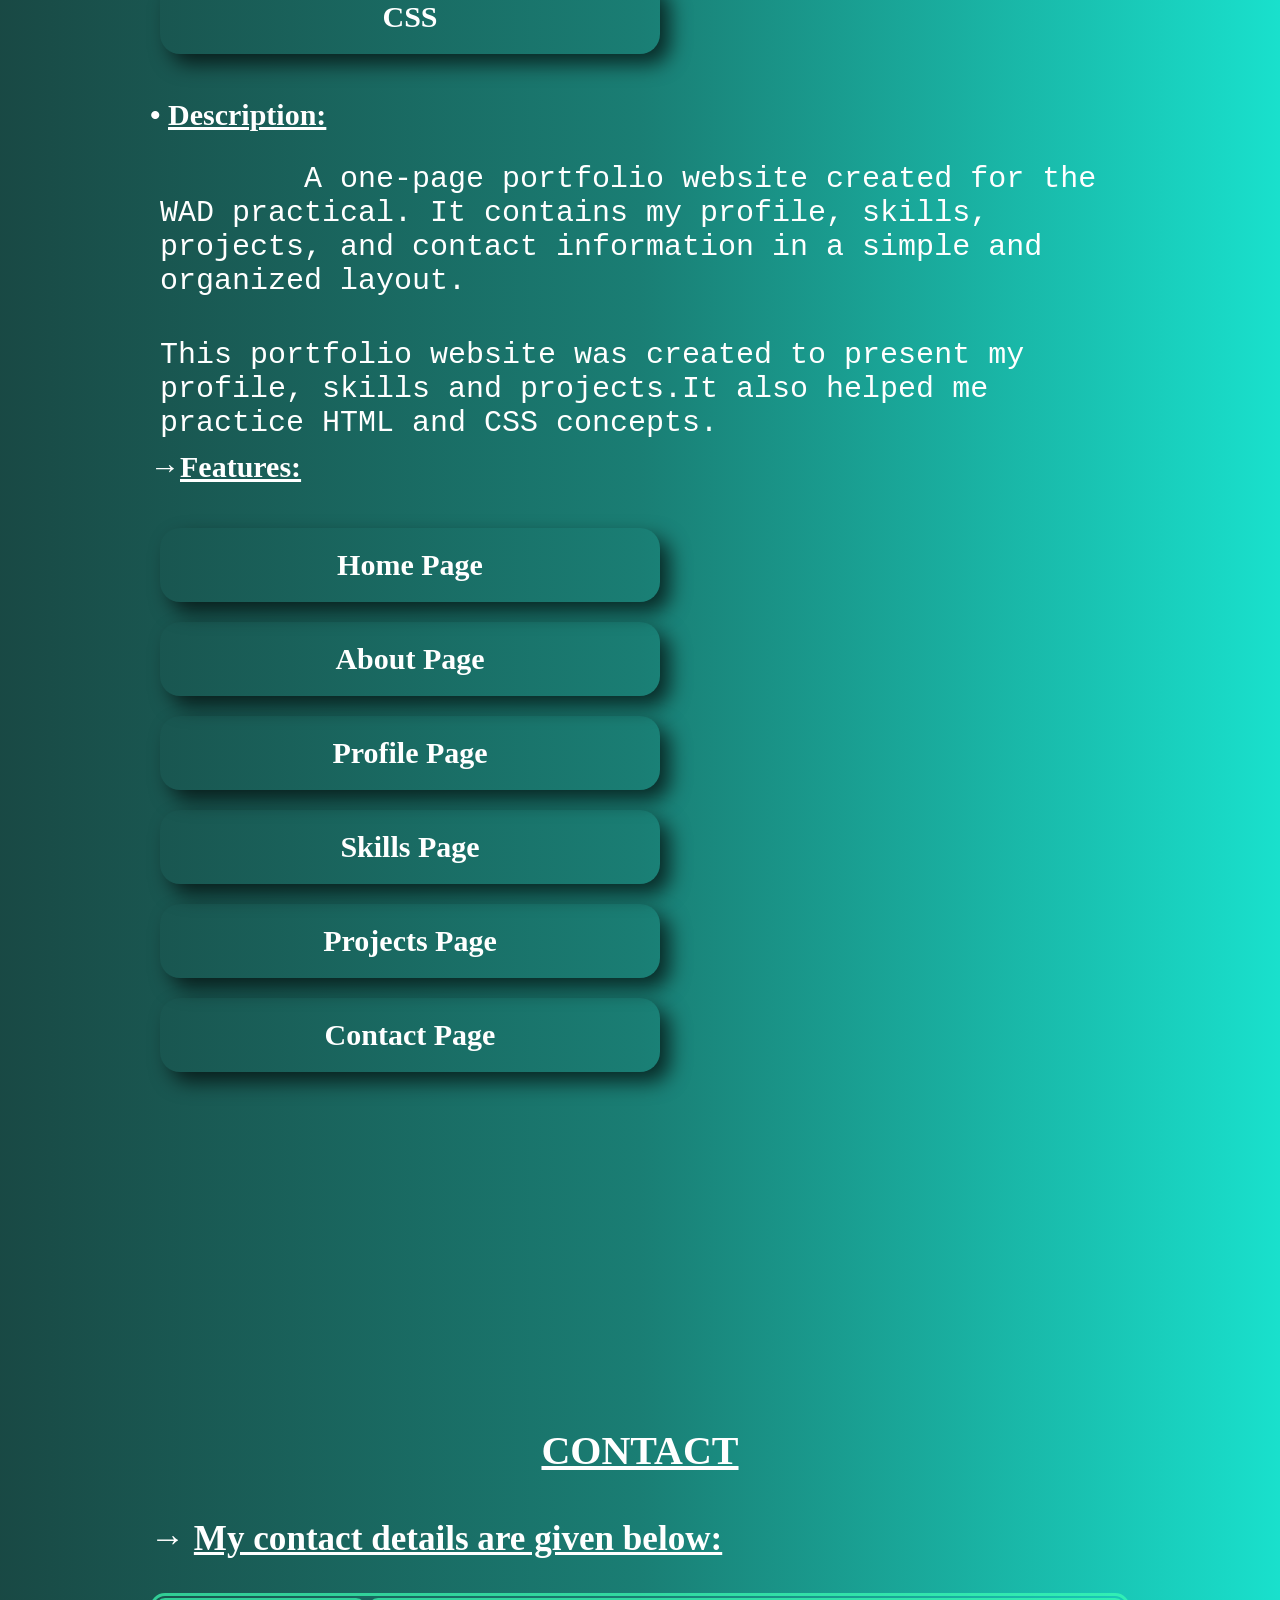
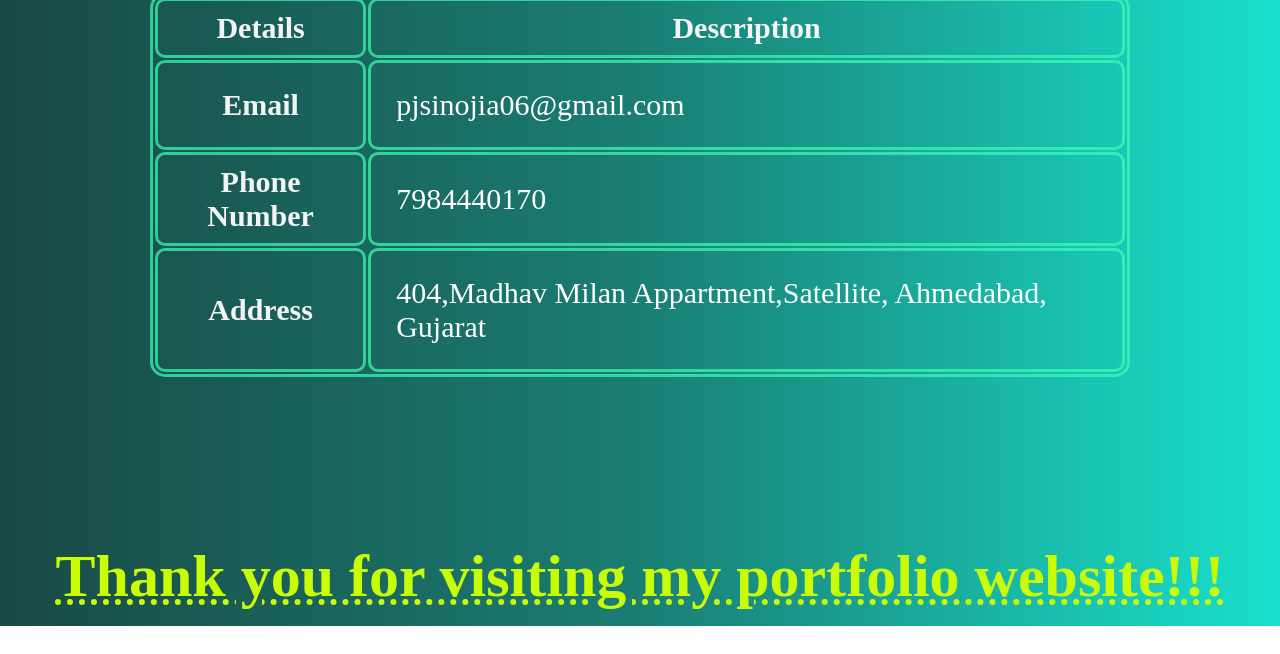
==== commit 4c9a8da8: "Add files via upload" ====
--- a/index.html
+++ b/index.html
@@ -17,8 +17,8 @@
         <div  id="home">
         <h1 style="font-size: 40px;"><u>HOME</u></h1>
         <h2 style="text-align: center;padding: 20px;"><u>Welcome to My Portfolio</u></h2>
-        <h1 style="margin: auto;">Hi, I am <span class="name1">Parth Sinojia</span></h1>
-        <button onclick="location.href='#contact'">Contact Me</button>
+        <h1 style="margin: auto; font-size: 35px;">Hi, I am <span class="name1"><br>Parth Sinojia</span></h1>
+        <a href="#contact"><button>Contact Me</button></a>
         </div>
         <div id="About">
             <h1 style="font-size: 40px;"><u>ABOUT</u></h1>
--- a/Css.css
+++ b/Css.css
@@ -42,6 +42,7 @@
     font-size: 25px;
     font-weight: bold;
     float: left;
+    text-align: center;
 }
 button{
     display: flex;
@@ -342,16 +343,13 @@
 }
 @media(max-width: 500px){
     body{
-        font-size:18px;
-        background-repeat: no-repeat;
-        background-size: cover;
-        background-attachment: fixed;
+        font-size:15px;
     }
     a{
         font-size: 30px;
         text-align: center;
         margin: auto;
-        padding: 3px;
+        padding: 4px;
     }
     nav{
         font-size:20px;
@@ -362,14 +360,13 @@
         color:rgb(0, 53, 48,0.9);
         font-size: 40px;
         font-weight: bold;
-        float: left;
-        text-align: center;
     }
     .name1{
         text-shadow: 10px 10px 20px rgb(0, 0, 0);
+        font-size: 40px;
     }
     h1,h2,h3,h4{
-        font-size: 35px;
+        font-size: 30px;
     }
     button{
         font-size: 30px;
@@ -389,63 +386,86 @@
         margin: auto;
     }
     #hobby1,#hobby2,#hobby3{
+        font-size: 25px;
+        width: 100%;
+        display: block;
+        margin: auto;
+        margin-left: auto;
+    }
+    #strength1,#strength2,#strength3,#strength4{
+        font-size: 25px;
+        width: 100%;
+        display: block;
+        margin: auto;
+        margin-left: auto;
+    }
+    #skill1,#skill2,#skill3,#skill4{
+        font-size: 25px;
+        width: 100%;
+        display: block;
+        margin: auto;
+        margin-left: auto;
+    }
+    #p1l1,#p1l2,#p1l3{
+        font-size: 25px;
+        width: 100%;
+        display: block;
+        margin: auto;
+        margin-left: auto;
+    }
+    #p1f1,#p1f2,#p1f3,#p1f4,#p1f5,#p1f6{
+        font-size: 25px;
+        width: 100%;
+        display: block;
+        margin: auto;
+        margin-left: auto;
+    }
+    #p2l1,#p2l2{
+        font-size: 25px;
+        width: 100%;
+        display: block;
+        margin: auto;
+        margin-left: auto;
+    }
+    #p2f1,#p2f2,#p2f3,#p2f4,#p2f5,#p2f6{
+        font-size: 25px;
+        width: 100%;
+        display: block;
+        margin: auto;
+        margin-left: auto;
+    }
+    #hobby1:hover,#hobby2:hover,#hobby3:hover,#strength1:hover,#strength2:hover,#strength3:hover,#strength4:hover,#skill1:hover,#skill2:hover,#skill3:hover,#skill4:hover,#p1l1:hover,#p1l2:hover,#p1l3:hover,#p1f1:hover,#p1f2:hover,#p1f3:hover,#p1f4:hover,#p1f5:hover,#p1f6:hover,#p2l1:hover,#p2l2:hover,#p2f1:hover,#p2f2:hover,#p2f3:hover,#p2f4:hover,#p2f5:hover,#p2f6:hover{
         font-size: 30px;
-        width: 100%;
-        display: block;
-        margin: 10px;
-        margin-left: auto;
-    }
-    #strength1,#strength2,#strength3,#strength4{
-        font-size: 30px;
-        width: 100%;
-        display: block;
-        margin: 10px;
-        margin-left: auto;
-    }
-    #skill1,#skill2,#skill3,#skill4{
-        font-size: 30px;
-        width: 100%;
-        display: block;
-        margin: 10px;
-        margin-left: auto;
-    }
-    #p1l1,#p1l2,#p1l3{
-        font-size: 30px;
-        width: 100%;
-        display: block;
-        margin: 10px;
-        margin-left: auto;
-    }
-    #p1f1,#p1f2,#p1f3,#p1f4,#p1f5,#p1f6{
-        font-size: 30px;
-        width: 100%;
-        display: block;
-        margin: 10px;
-        margin-left: auto;
-    }
-    #p2l1,#p2l2{
-        font-size: 30px;
-        width: 100%;
-        display: block;
-        margin: 10px;
-        margin-left: auto;
-    }
-    #p2f1,#p2f2,#p2f3,#p2f4,#p2f5,#p2f6{
-        font-size: 30px;
-        width: 100%;
-        display: block;
-        margin: 10px;
-        margin-left: auto;
+        padding: 18px;
     }
     .contacttab{
         width:100%;
         margin:auto;
         white-space: pre-wrap;
+        td{
+            text-align: left;
+            padding-left: 4px;
+            padding-right: 0px;
+        }
+        th{
+            text-align: center;
+            padding-left: 4px;
+            padding: 3px;
+        }
     }
     .profiletab{
         width:100%;
         margin:auto;
         white-space: pre-wrap;
+        td{
+            text-align: left;
+            padding-left: 4px;
+        }
+        th{
+            text-align: center;
+            padding-left: 4px;
+            padding: 3px;
+        }
     }
     td,th{
         font-size:20px;
